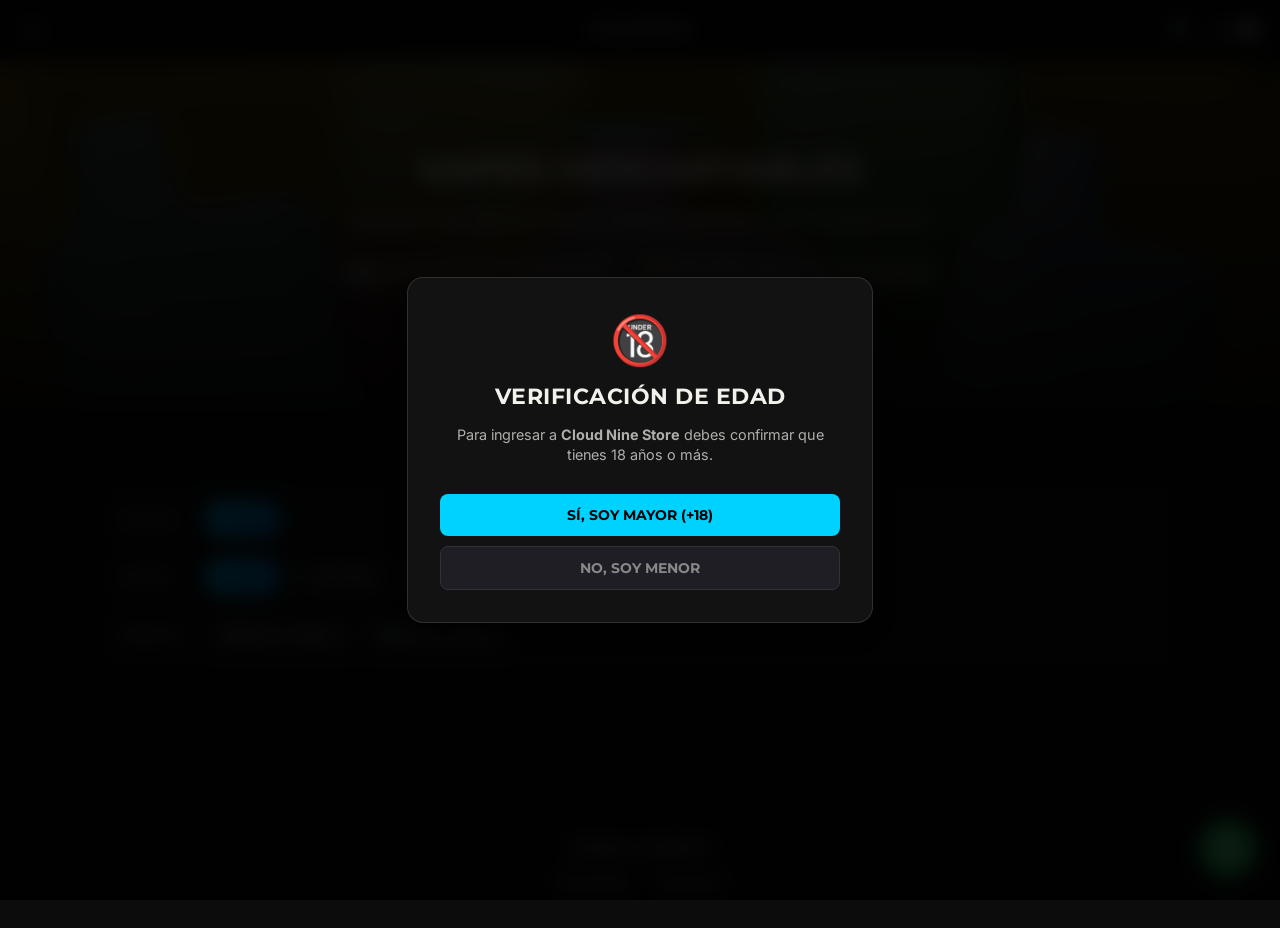
==== descartables.html @ 306bfe79 "Agregar header y mejorar visualmente la página" ====
<!DOCTYPE html>
<html lang="es-AR">
	<head>
		<meta charset="utf-8">
		<meta name="viewport" content="width=device-width, initial-scale=1">

		<!-- Open Graph / Facebook / WhatsApp -->
		<meta property="og:type" content="website" />
		<meta property="og:url" content="https://cloudninestore.pages.dev/" />
		<meta property="og:title" content="Cloud Nine | Vape Store" />
		<meta property="og:description" content="E-liquids, pods y descartables con envío en Alta Gracia y alrededores. Catálogo actualizado." />
		<meta property="og:image" content="https://cloudninestore.pages.dev/assets/banner.png" />

		<!-- Twitter -->
		<meta name="twitter:card" content="summary_large_image" />
		<meta name="twitter:title" content="Cloud Nine | Vape Store" />
		<meta name="twitter:description" content="E-liquids, pods y descartables con envío en Alta Gracia y alrededores. Catálogo actualizado." />
		<meta name="twitter:image" content="https://cloudninestore.pages.dev/assets/banner.png" />

		<title>Descartables | Cloud Nine</title>
		<link rel="stylesheet" href="style.css">

		<!-- Google Fonts: Montserrat & Inter -->
		<link rel="preconnect" href="https://fonts.googleapis.com">
		<link rel="preconnect" href="https://fonts.gstatic.com" crossorigin>
		<link href="https://fonts.googleapis.com/css2?family=Inter:wght@400;500;600&family=Montserrat:wght@600;700;800&display=swap" rel="stylesheet">
		<!-- Favicon -->
		<link rel="icon" type="image/png" href="logo.png">
	</head>
	<body>
		<nav class="topbar">
<!-- 1. Izquierda: Hamburguesa -->
			<button class="menu-toggle" id="menuToggle" aria-expanded="false" aria-label="Abrir menú">
				<span></span>
				<span></span>
				<span></span>
			</button>
<!-- 2. Centro: Marca -->
			<a href="index.html" class="brand-logo">Cloud Nine</a>
<!-- 3. Derecha: Acciones (Lupa + Carrito) -->
			<div class="topbar-actions">
				<button class="search-toggle" id="searchToggle" aria-label="Abrir buscador">
				🔍
				</button>

				<button class="cart-toggle" id="cartToggle" aria-label="Ver carrito">
				🛒 <span class="cart-count" id="cartCount">0</span>
				</button>
			</div>
		</nav>
<!-- Buscador flotante en el header -->
		<div class="search-bar" id="searchBar">
			<input type="text" id="searchInput" placeholder="Buscar modelo, marca o sabor..." aria-label="Buscar productos">
			<button id="searchClose" aria-label="Cerrar búsqueda">x</button>
		</div>
		<div class="menu-overlay" id="menuOverlay">
			<button class="menu-close" id="menuClose" aria-label="Cerrar menú">x</button>
			<a href="index.html">Inicio</a>
			<details class="menu-group">
				<summary>Descartables</summary>
				<div class="submenu" id="submenu-descartables"></div>
			</details>
			<details class="menu-group">
				<summary>Recargables</summary>
				<div class="submenu" id="submenu-recargables"></div>
			</details>
			<details class="menu-group">
				<summary>Líquidos</summary>
				<div class="submenu" id="submenu-liquidos"></div>
			</details>
		</div>
<!-- PANEL DEL CARRITO -->
		<aside class="cart-panel" id="cartPanel">
			<div class="cart-header">
				<h2>Tu Carrito</h2>
				<button id="cartClose" aria-label="Cerrar carrito">x</button>
			</div>
<!-- Lista dinámica de productos agregados -->
			<div id="cartItems" class="cart-items"></div>
<!-- FORMULARIO DE DATOS DEL CLIENTE DENTRO DEL CARTPANEL -->
			<div class="cart-checkout-form">
				<h4>Datos para el pedido</h4>
				<label for="clientName">Nombre y Apellido</label>
				<input type="text" id="clientName" placeholder="Ej: Lucas Pérez" required />
				<label for="deliveryMethod">Método de entrega</label>
				<select id="deliveryMethod">
					<option value="retiro">Retiro en persona</option>
					<option value="alta-gracia">Envío en Alta Gracia (GRATIS)</option>
					<option value="alrededores">Envío a alrededores ($5.000)</option>
				</select>
<!-- RESUMEN / INDICADOR VISUAL DE ENVÍO -->
				<div id="shippingSummary" class="shipping-summary">
					<span class="shipping-label">Costo de envío:</span>
					<span id="shippingCostBadge" class="badge-free">¡GRATIS!</span>
				</div>
<!-- Selector de localidades para alrededores -->
				<div id="townGroup" class="address-group" style="display: none;">
					<label for="clientTown">Localidad de alrededores</label>
					<select id="clientTown">
							<option value="Anisacate">Anisacate</option>
							<option value="La Bolsa">La Bolsa</option>
							<option value="Villa del Prado">Villa del Prado</option>
							<option value="Los Aromos">Los Aromos</option>
							<option value="La Serranita">La Serranita</option>
							<option value="Santa Ana">Santa Ana</option>
							<option value="Falda del Carmen">Falda del Carmen</option>
							<option value="Otro">Otro (Especificar)</option>
					</select>
<!-- Campo que se abre SOLO si elige "Otro" -->
					<div id="customTownGroup" style="display: none; margin-top: 8px;">
						<label for="clientCustomTown">Nombre de la localidad / paraje</label>
						<input type="text" id="clientCustomTown" placeholder="Ej: Valle Alegre, San Isidro, etc." />
					</div>
				</div>
<!-- Campo de dirección para envíos -->
				<div id="addressGroup" class="address-group" style="display: none;">
					<label for="clientAddress">Dirección de envío</label>
					<input type="text" id="clientAddress" placeholder="Ej: Calle / Av. y altura" />
				</div>
			</div>
<!-- RESUMEN Y BOTÓN -->
			<div class="cart-footer">
				<div id="cartTotal" class="cart-total">Total: $ 0</div>
				<button id="btnMercadoPago" class="btn-mp">💳 Pagar con Mercado Pago</button>
				<button id="cartCheckout" class="cart-checkout-btn">📲 Pedir por WhatsApp</button>
			</div>
		</aside>
		<main>
<!-- HERO ESPECÍFICO DE CATEGORÍA -->
			<header class="category-hero descartables-bg">
				<div class="category-hero-content">
					<span class="category-tag">Catálogo Oficial</span>
					<h1>Vapes Descartables</h1>
					<p>Listos para usar. Sabores intensos, máxima durabilidad y cero complicaciones.</p>
					<div class="hero-badges">
						<span>💨 Sacas del empaque y vapeas directo</span>
						<span>🔋 Carga USB-C para aprovechar cada gota</span>
						<span>🚫 Sin recargas de líquidoni cambio de resistencias</span>
					</div>
				</div>
			</header>
			<section class="catalog">
				<div class="filters-container">
					<div class="filter-group">
						<span class="filter-label">Marca:</span>
						<div class="puff-filters" id="brandFilters">
							<button class="filter-btn active" data-brand="all">Todas</button>
						</div>
					</div>
					<div class="filter-group">
						<span class="filter-label">Puffs:</span>
						<div class="puff-filters" id="puffFilters">
							<button class="filter-btn active" data-range="all">Todos</button>
							<button class="filter-btn" data-range="low">&lt; 10k Puffs</button>
							<button class="filter-btn" data-range="mid">10k - 25k Puffs</button>
							<button class="filter-btn" data-range="high">+30k Puffs</button>
						</div>
					</div>
					<div class="filter-group">
						<span class="filter-label">Precio:</span>
						<div class="puff-filters">
							<button class="filter-btn sort-btn" onclick="ordenarProductos('asc', this)">💵 Menor a Mayor</button>
							<button class="filter-btn sort-btn" onclick="ordenarProductos('desc', this)">💎 Mayor a Menor</button>
						</div>
					</div>
				</div>
	<!-- El script.js cargará todos los descartables acá -->
				<div class="grid" id="grid-descartables">
					<div class="loading-state">Cargando productos...</div>
				</div>
			</section>
		</main>
<!-- Toast Notification -->
		<div id="toast" class="toast"></div>
		<footer>
			<p>¿Dudas o pedidos?</p>
			<div class="links">
				<a href="https://wa.me/5493547322726" target="_blank">WhatsApp</a>
				<a href="https://instagram.com/cloudnine.ag" target="_blank">Instagram</a>
			</div>
		</footer>
		<script src="script.js"></script>
	<!-- Backdrop/Overlay global -->
		<div id="backdrop" class="backdrop"></div>
		<div id="ageModal" class="age-modal">
			<div class="age-modal-content">
				<div class="age-modal-icon">🔞</div>
				<h2>Verificación de Edad</h2>
				<p>Para ingresar a <strong>Cloud Nine Store</strong> debes confirmar que tienes 18 años o más.</p>
				<div class="age-modal-buttons">
					<button id="btnAgeYes" class="age-btn primary">SÍ, SOY MAYOR (+18)</button>
					<button id="btnAgeNo" class="age-btn secondary">NO, SOY MENOR</button>
				</div>
			</div>
		</div>
	<!-- Botón flotante de WhatsApp -->
		<a href="https://wa.me/5493547322726" class="whatsapp-float" target="_blank" rel="noopener noreferrer" aria-label="Contactar por WhatsApp">
			<svg viewBox="0 0 32 32" width="28" height="28" fill="currentColor">
				<path d="M16.004 0C7.19 0 .01 7.176.01 16.004c0 2.82.74 5.57 2.14 8.01L.01 32l8.2-2.15a15.9 15.9 0 0 0 7.79 2.02c8.82 0 15.99-7.17 15.99-15.99S24.82 0 16.004 0zm0 29.2a13.2 13.2 0 0 1-6.73-1.84l-.48-.28-4.86 1.27 1.3-4.74-.31-.49a13.15 13.15 0 0 1-2.02-7.01c0-7.28 5.92-13.2 13.2-13.2s13.2 5.92 13.2 13.2-5.92 13.2-13.2 13.2zm7.24-9.88c-.4-.2-2.35-1.16-2.72-1.29-.36-.13-.63-.2-.89.2-.26.4-1.02 1.29-1.25 1.55-.23.26-.46.29-.86.1-.4-.2-1.68-.62-3.2-1.97-1.18-1.05-1.98-2.35-2.21-2.75-.23-.4-.02-.62.17-.82.18-.18.4-.46.6-.69.2-.23.26-.4.4-.66.13-.26.07-.49-.03-.69-.1-.2-.89-2.14-1.22-2.93-.32-.77-.65-.66-.89-.67h-.76c-.26 0-.69.1-1.05.49-.36.4-1.38 1.35-1.38 3.29s1.41 3.81 1.61 4.07c.2.26 2.78 4.24 6.74 5.95 4.72 2.03 4.72 1.35 5.57 1.27.85-.08 2.75-1.12 3.14-2.21.39-1.08.39-2.01.27-2.21-.12-.2-.4-.32-.8-.52z"/>
			</svg>
		</a>
	</body>
</html>
---- style.css ----
:root {
  --ink: #F2F1EC;
  --font-titles: 'Montserrat', sans-serif;
  --font-body: 'Inter', sans-serif;
  --paper: #0C0C0C;
  --line: rgba(242, 241, 236, 0.14);
}

body {
  margin: 0;
  background: var(--paper);
  color: var(--ink);
  font-family: var(--font-body);
  -webkit-font-smoothing: antialiased;
}

h1, h2, h3, h4, .brand-tag {
  font-family: var(--font-titles);
  text-transform: uppercase; 
  letter-spacing: 0.5px;
}

.nav-link {
  font-family: var(--font-titles);
  font-weight: 700;
}

html {
  scroll-behavior: smooth;
}

/* ==========================
TOPBAR & NAVEGACIÓN SUPERIOR
========================== */

.topbar,
nav {
  font-family: var(--font-titles);
}

.topbar {
  display: flex;
  align-items: center;
  justify-content: space-between;
  padding: 0.8rem 1rem;
  background: rgba(12, 12, 12, 0.95);
  backdrop-filter: blur(10px);
  position: sticky;
  top: 0;
  z-index: 100;
  border-bottom: 1px solid var(--line);
}

.brand-logo {
  position: absolute;
  left: 50%;
  transform: translateX(-50%);
  text-decoration: none;
  color: inherit;
  font-weight: 700;
  white-space: nowrap;
  cursor: pointer;
}

.topbar .brand-logo,
.topbar > span {
  font-weight: 600;
  letter-spacing: 0.05em;
  text-align: center;
  font-family: var(--font-titles);
}

/* Botón Hamburguesa */
.menu-toggle {
  background: none;
  border: none;
  cursor: pointer;
  padding: 0;
  width: 34px;
  height: 34px;
  display: flex;
  flex-direction: column;
  align-items: center;
  justify-content: center;
  gap: 5px;
  z-index: 101;
}

.menu-toggle span {
  display: block;
  width: 20px;
  height: 1px;
  background: var(--ink);
  transition: transform .25s ease, opacity .25s ease;
}

.menu-toggle[aria-expanded="true"] span:nth-child(1) { transform: translateY(6px) rotate(45deg); }
.menu-toggle[aria-expanded="true"] span:nth-child(2) { opacity: 0; }
.menu-toggle[aria-expanded="true"] span:nth-child(3) { transform: translateY(-6px) rotate(-45deg); }

/* Acciones a la Derecha (Lupa + Carrito) */
.topbar-actions {
  display: flex;
  align-items: center;
  gap: 0.8rem;
  z-index: 101;
}

/* Contenedor del encabezado del carrito */
.cart-header {
  display: flex;
  align-items: center;
  justify-content: space-between;
  padding-bottom: 1rem;
  border-bottom: 1px solid rgba(255, 255, 255, 0.1);
  margin-bottom: 1.5rem;
}

.cart-header h2 {
  margin: 0;
  font-size: 1.4rem;
  font-weight: 700;
  color: #ffffff;
  font-family: var(--font-titles);
}

.search-toggle,
.cart-toggle {
  background: none;
  border: none;
  color: var(--ink);
  font-size: 1.1rem;
  cursor: pointer;
  padding: 0.3rem;
  display: flex;
  align-items: center;
  justify-content: center;
  line-height: 1;
  font-family: inherit;
}

.cart-count {
  font-size: 0.7rem;
  background: var(--ink);
  color: var(--paper);
  border-radius: 50%;
  padding: 0.05rem 0.4rem;
  margin-left: 0.2rem;
  font-family: var(--font-body);
}

/* Panel Desplegable del Buscador */
.search-bar {
  position: fixed;
  top: 53px;
  left: 0;
  width: 100%;
  background: #121212;
  border-bottom: 1px solid var(--line);
  padding: 0.8rem 1.4rem;
  display: flex;
  align-items: center;
  gap: 0.8rem;
  box-sizing: border-box;
  z-index: 99;
  transform: translateY(-120%);
  opacity: 0;
  pointer-events: none;
  transition: transform 0.25s ease, opacity 0.25s ease;
  font-family: var(--font-body);
}

.search-bar.open {
  transform: translateY(0);
  opacity: 1;
  pointer-events: all;
}

#searchInput {
  flex: 1;
  background: #1A1A18;
  color: var(--ink);
  border: 1px solid var(--line);
  padding: 0.6rem 0.9rem;
  font-family: var(--font-body);
  font-size: 0.95rem;
  outline: none;
  border-radius: 6px;
  transition: border-color 0.2s ease;
}

#searchInput:focus {
  border-color: var(--ink);
}

#searchClose {
  background: none;
  border: none;
  color: var(--ink);
  font-size: 1.5rem;
  cursor: pointer;
  padding: 0 0.4rem;
  line-height: 1;
  font-family: var(--font-body);
}

.no-results {
  grid-column: 1 / -1;
  text-align: center;
  padding: 2rem 0;
  opacity: 0.6;
  font-size: 0.95rem;
  font-family: var(--font-body);
}

/* ==========================
HEADER / HERO PRINCIPAL
========================== */

.main-header {
  padding: 3.5rem 1.4rem 2rem;
  text-align: center;
  border-bottom: 1px solid var(--line);
  background: radial-gradient(circle at center, rgba(255, 255, 255, 0.03) 0%, transparent 70%);
}

.main-header h1 {
  font-size: 2.2rem;
  margin: 0 0 0.5rem 0;
  letter-spacing: 1px;
}

/* ==========================
MENÚ LATERAL OVERLAY
========================== */

.menu-overlay {
  position: fixed;
  top: 0;
  left: 0;
  height: 100%;
  width: 260px;
  max-width: 80vw;
  background: rgba(12, 12, 12, 0.98);
  border-right: 1px solid var(--line);
  display: flex;
  flex-direction: column;
  align-items: flex-start;
  justify-content: flex-start;
  gap: 1.6rem;
  padding: 4rem 2rem 2rem;
  transform: translateX(-100%);
  transition: transform .3s ease;
  z-index: 1000;
  font-family: var(--font-titles);
}

.menu-overlay.open {
  transform: translateX(0);
}

.menu-close {
  position: absolute;
  top: 1.2rem;
  right: 1.2rem;
  background: none;
  border: none;
  color: var(--ink);
  font-size: 1.5rem;
  cursor: pointer;
  line-height: 1;
  font-family: var(--font-body);
}

.menu-overlay a,
.menu-group summary {
  font-family: var(--font-titles);
}

.menu-overlay a {
  color: var(--ink);
  font-size: 1.6rem;
  text-decoration: none;
}

.menu-group {
  width: 100%;
}

.menu-group summary {
  font-size: 1.6rem;
  color: var(--ink);
  cursor: pointer;
  list-style: none;
  display: flex;
  justify-content: space-between;
  align-items: center;
}

.menu-group summary::-webkit-details-marker {
  display: none;
}

.menu-group summary::after {
  content: '›';
  font-size: 1.4rem;
  transition: transform 0.2s ease;
}

.menu-group[open] summary::after {
  transform: rotate(90deg);
}

.submenu {
  display: flex;
  flex-direction: column;
  gap: 0.8rem;
  padding-left: 1rem;
  margin-top: 0.8rem;
}

.submenu a {
  font-size: 1rem;
  opacity: 0.8;
  transition: opacity 0.2s ease;
  font-family: var(--font-body);
}

.submenu a:hover {
  opacity: 1;
}

/* ==========================
PANEL DE CARRITO
========================== */

.cart-panel {
  position: fixed;
  top: 0;
  right: 0;
  height: 100%;
  width: 320px;
  max-width: 85vw;
  background: rgba(12, 12, 12, 0.98);
  border-left: 1px solid var(--line);
  padding: 4rem 1.6rem 1.6rem;
  transform: translateX(100%);
  transition: transform .3s ease;
  overflow-y: auto;
  z-index: 1000;
  box-sizing: border-box;
  font-family: var(--font-body);
}

.cart-panel.open {
  transform: translateX(0);
}

.cart-item {
  display: flex;
  justify-content: space-between;
  align-items: center;
  padding: 0.8rem 0;
  border-bottom: 1px solid var(--line);
}

.cart-item-info {
  display: flex;
  flex-direction: column;
  gap: 0.2rem;
  max-width: 55%;
}

.cart-item-title {
  font-size: 0.85rem;
  font-weight: 600;
  font-family: var(--font-titles);
}

.cart-item-sub {
  font-size: 0.75rem;
  opacity: 0.6;
}

.cart-item-controls {
  display: flex;
  align-items: center;
  gap: 0.4rem;
}

.cart-qty-btn {
  background: transparent;
  border: 1px solid var(--line);
  color: var(--ink);
  width: 26px;
  height: 26px;
  border-radius: 3px;
  display: flex;
  align-items: center;
  justify-content: center;
  cursor: pointer;
  font-size: 0.9rem;
  font-weight: 600;
  line-height: 1;
  transition: background 0.2s ease, color 0.2s ease;
  font-family: var(--font-body);
}

.cart-qty-btn:hover {
  background: var(--ink);
  color: var(--paper);
}

.cart-item-qty {
  font-size: 0.85rem;
  font-weight: 600;
  min-width: 18px;
  text-align: center;
}

.cart-remove-btn {
  background: none;
  border: none;
  color: var(--ink);
  opacity: 0.4;
  cursor: pointer;
  font-size: 1.2rem;
  margin-left: 0.4rem;
  line-height: 1;
  transition: opacity 0.2s ease;
  font-family: var(--font-body);
}

.cart-remove-btn:hover {
  opacity: 1;
}

.cart-total {
  margin-top: 1rem;
  font-size: 1.1rem;
  font-weight: bold;
  font-family: var(--font-titles);
}

#cartClose {
  background: transparent;
  border: none;
  color: #ffffff;
  font-size: 1.8rem;
  line-height: 1;
  cursor: pointer;
  padding: 0.2rem 0.5rem;
  border-radius: 4px;
  transition: color 0.2s ease, transform 0.2s ease;
  font-family: var(--font-body);
}

#cartClose:hover {
  color: #ff4d4d;
  transform: scale(1.1);
}

/* ==========================
CATÁLOGO Y PRODUCTOS
========================== */

.catalog {
  max-width: 1080px;
  margin: 0 auto;
  padding: 3rem 1.4rem;
}

.section-head {
  display: flex;
  align-items: baseline;
  justify-content: space-between;
  margin-bottom: 1.6rem;
  border-bottom: 1px solid var(--line);
  padding-bottom: 0.8rem;
}

.section-title-link,
.section-head-link {
  color: inherit;
  text-decoration: none;
  transition: color 0.2s ease, opacity 0.2s ease;
}

.section-title-link:hover,
.section-head-link:hover {
  color: #00d2ff;
  opacity: 0.9;
}

#grid-productos,
#grid-descartables,
#grid-recargables,
#grid-liquidos {
  display: flex;
  flex-direction: column;
  gap: 3.5rem;
}

.brand-section {
  width: 100%;
  margin-bottom: 30px;
}

.brand-title {
  margin: 0 0 15px;
  font-size: 1.4rem;
  font-family: var(--font-titles);
  text-transform: uppercase; 
  letter-spacing: 0.5px;
}

.brand-grid {
  width: 100%;
}

.grid {
  display: grid;
  grid-template-columns: repeat(3, 1fr);
  gap: 20px;
  margin-bottom: 25px;
}

.card {
  background: #121212;
  border: 1px solid var(--line);
  border-radius: 12px;
  padding: 1rem;
  display: flex;
  flex-direction: column;
  justify-content: space-between;
  transition: transform 0.2s ease, border-color 0.2s ease;
}

.card:hover {
  border-color: rgba(242, 241, 236, 0.3);
  transform: translateY(-3px);
}

.card-img {
  position: relative;
  width: 100%;
  aspect-ratio: 1 / 1;
  display: flex;
  align-items: center;
  justify-content: center;
  background-color: #000;
  overflow: hidden;
  padding: 12px;
  box-sizing: border-box;
  border-radius: 8px;
}

.card-img img {
  max-width: 100%;
  max-height: 100%;
  width: auto;
  height: auto;
  object-fit: contain;
  display: block;
}

.card-body {
  padding-top: 0.8rem;
}

.card-body h3 {
  font-family: var(--font-titles);
  font-size: 1rem;
  font-weight: 700;
  margin: 0 0 0.4rem 0;
  line-height: 1.2;
  letter-spacing: 0.02em;
}

.card-info {
  font-size: 0.8rem;
  opacity: 0.6;
  margin: 0.2rem 0;
  font-family: var(--font-body);
}

.card-price {
  display: flex;
  align-items: center;
  gap: 8px;
  margin: 0.5rem 0;
  font-family: var(--font-titles);
  font-weight: 800;
  font-size: 1.15rem;
  color: #00d2ff;
}

.old-price {
  text-decoration: line-through;
  color: #8e8e93;
  font-size: 0.9em;
  font-weight: 400;
}

.promo-price {
  color: #28a745;
  font-weight: 800;
  font-size: 1.1em;
}

.badge-promo {
  position: absolute;
  top: 10px;
  left: 10px;
  z-index: 2;
  background-color: #ff3b30;
  color: #ffffff;
  font-weight: bold;
  font-size: 0.75rem;
  padding: 4px 8px;
  border-radius: 4px;
  text-transform: uppercase;
  letter-spacing: 0.5px;
  box-shadow: 0 2px 4px rgba(0, 0, 0, 0.4);
}

.card-label {
  display: block;
  font-size: 0.7rem;
  color: rgba(242, 241, 236, 0.6);
  margin-top: 0.5rem;
  font-family: var(--font-body);
}

.card-select,
.card-qty {
  width: 100%;
  background: #1A1A18;
  color: var(--ink);
  border: 1px solid var(--line);
  padding: 0.4rem;
  margin-top: 0.2rem;
  font-family: var(--font-body);
  box-sizing: border-box;
  border-radius: 6px;
}

.card-cta {
  display: inline-block;
  margin-top: 0.6rem;
  background: var(--ink);
  color: var(--paper);
  font-size: 0.75rem;
  border: none;
  padding: 0.6rem 0.9rem;
  font-family: var(--font-titles);
  font-weight: 700;
  cursor: pointer;
  text-decoration: none;
  border-radius: 6px;
  transition: opacity 0.2s ease, background-color 0.2s ease;
  width: 100%;
  box-sizing: border-box;
  text-align: center;
}

.ver-mas {
  display: inline-block;
  margin-top: 1.4rem;
  color: var(--ink);
  text-decoration: none;
  border-bottom: 1px solid var(--ink);
  font-size: 0.85rem;
  font-family: var(--font-titles);
}

/* ==========================
ESTADOS DE STOCK
========================== */

.card-cta:disabled,
.card-cta.disabled {
  background: #222225 !important;
  color: #666 !important;
  cursor: not-allowed;
  border: 1px solid rgba(255, 255, 255, 0.05);
  opacity: 0.7;
}

.card.out-of-stock .card-img {
  opacity: 0.5;
}

.card-select option[data-out="true"] {
  color: #888;
}

/* ==========================
FILTROS Y CONTENEDOR MEJORADO
========================== */

/* Contenedor principal con efecto cristal */
.filters-container,
.filter-toolbar {
  background: rgba(255, 255, 255, 0.02);
  backdrop-filter: blur(8px);
  -webkit-backdrop-filter: blur(8px);
  border: 1px solid rgba(255, 255, 255, 0.08);
  border-radius: 16px;
  padding: 1.2rem;
  margin: 1.5rem auto 2rem;
  max-width: 1080px;
  display: flex;
  flex-direction: column;
  gap: 1rem;
  box-shadow: 0 10px 30px rgba(0, 0, 0, 0.3);
  box-sizing: border-box;
}

.filter-group {
  display: flex;
  align-items: center;
  gap: 12px;
  width: 100%;
}

.filter-label {
  font-size: 0.8rem;
  font-family: var(--font-titles);
  color: rgba(255, 255, 255, 0.6);
  min-width: 70px;
  font-weight: 700;
  text-transform: uppercase;
  letter-spacing: 1px;
  flex-shrink: 0;
}

/* Tira deslizable de filtros */
.puff-filters,
.filter-options {
  display: flex;
  flex-wrap: nowrap;
  overflow-x: auto;
  gap: 8px;
  margin: 0;
  padding: 4px;
  flex: 1;
  width: 100%;
  -webkit-overflow-scrolling: touch;
  touch-action: pan-x;
  scrollbar-width: none;
}

.puff-filters::-webkit-scrollbar,
.filter-options::-webkit-scrollbar {
  display: none;
}

/* Botones de filtro base */
.filter-btn {
  background: rgba(255, 255, 255, 0.05);
  color: rgba(255, 255, 255, 0.75);
  border: 1px solid rgba(255, 255, 255, 0.1);
  padding: 8px 16px;
  border-radius: 20px;
  font-size: 0.82rem;
  font-weight: 500;
  cursor: pointer;
  white-space: nowrap;
  transition: all 0.25s cubic-bezier(0.4, 0, 0.2, 1);
  font-family: var(--font-body);
  flex-shrink: 0;
}

/* Hover */
.filter-btn:hover {
  background: rgba(255, 255, 255, 0.12);
  color: #ffffff;
  border-color: rgba(255, 255, 255, 0.25);
  transform: translateY(-1px);
}

/* Estado activo con Neón Cyan */
.filter-btn.active {
  background: linear-gradient(135deg, #00d2ff 0%, #0080ff 100%);
  color: #000000;
  border-color: transparent;
  font-weight: 700;
  box-shadow: 0 0 14px rgba(0, 210, 255, 0.45);
}

.filter-btn:active {
  transform: scale(0.96);
}

/* Ajustes mobile */
@media (max-width: 600px) {
  .filters-container,
  .filter-toolbar {
    padding: 1rem;
    margin: 1rem auto 1.5rem;
    border-radius: 12px;
  }

  .filter-group {
    flex-direction: column;
    align-items: flex-start;
    gap: 6px;
  }

  .filter-label {
    min-width: auto;
  }
}

/* ==========================
BACKDROP (TELÓN OSCURO)
========================== */

.backdrop {
  position: fixed;
  top: 0;
  left: 0;
  width: 100vw;
  height: 100vh;
  background-color: rgba(0, 0, 0, 0.65);
  backdrop-filter: blur(4px);
  -webkit-backdrop-filter: blur(4px);
  z-index: 900;
  opacity: 0;
  pointer-events: none;
  transition: opacity 0.3s ease;
}

.backdrop.active {
  opacity: 1;
  pointer-events: auto;
}

/* ==========================================
FORMULARIO Y CHECKOUT
========================================== */

.cart-checkout-form {
  padding: 15px 0;
  border-top: 1px solid #282830;
  margin-top: 15px;
  font-family: var(--font-body);
}

.cart-checkout-form h4 {
  font-size: 0.95rem;
  color: #fff;
  margin-bottom: 12px;
  font-family: var(--font-titles);
}

.cart-checkout-form label {
  display: block;
  font-size: 0.8rem;
  color: #aaa;
  margin-bottom: 4px;
  margin-top: 8px;
}

.cart-checkout-form input,
.cart-checkout-form select {
  width: 100%;
  padding: 9px 12px;
  background: #18181c;
  border: 1px solid #333;
  color: #fff;
  border-radius: 8px;
  font-size: 0.85rem;
  outline: none;
  box-sizing: border-box;
  font-family: var(--font-body);
}

.cart-checkout-form input:focus,
.cart-checkout-form select:focus {
  border-color: #00d2ff;
}

.address-group {
  transition: all 0.3s ease;
}

.shipping-summary {
  display: flex;
  justify-content: space-between;
  align-items: center;
  background: rgba(255, 255, 255, 0.05);
  border: 1px solid rgba(255, 255, 255, 0.1);
  padding: 0.75rem 1rem;
  border-radius: 8px;
  margin: 1rem 0;
  font-size: 0.95rem;
}

.shipping-label {
  color: #cccccc;
}

.badge-free {
  background-color: #00e676;
  color: #000000;
  font-weight: 700;
  padding: 0.2rem 0.6rem;
  border-radius: 12px;
  font-size: 0.85rem;
  text-transform: uppercase;
  font-family: var(--font-titles);
}

.badge-paid {
  background-color: #00d2ff;
  color: #000000;
  font-weight: 700;
  padding: 0.2rem 0.6rem;
  border-radius: 12px;
  font-size: 0.85rem;
  font-family: var(--font-titles);
}

/* ==========================================
BOTONES DE CHECKOUT (MERCADO PAGO Y WHATSAPP)
========================================== */

.cart-footer .cart-checkout-btn,
.cart-footer .btn-mp {
  width: 100%;
  display: flex;
  align-items: center;
  justify-content: center;
  gap: 0.5rem;
  padding: 0.85rem 1.2rem;
  border-radius: 8px;
  font-size: 0.95rem;
  font-weight: 700;
  text-transform: uppercase;
  letter-spacing: 0.5px;
  border: none;
  cursor: pointer;
  transition: all 0.2s ease;
  margin-top: 0.8rem;
  text-decoration: none;
  font-family: var(--font-titles);
  box-sizing: border-box;
}

/* Botón Mercado Pago */
.btn-mp {
  background-color: #009ee3;
  color: #ffffff;
  box-shadow: 0 4px 12px rgba(0, 158, 227, 0.3);
}

.btn-mp:hover {
  background-color: #008cc9;
  transform: translateY(-2px);
  box-shadow: 0 6px 16px rgba(0, 158, 227, 0.4);
}

/* Botón WhatsApp */
.cart-checkout-btn {
  background-color: #25d366;
  color: #ffffff;
  box-shadow: 0 4px 12px rgba(37, 211, 102, 0.3);
}

.cart-checkout-btn:hover {
  background-color: #1ebc57;
  transform: translateY(-2px);
  box-shadow: 0 6px 16px rgba(37, 211, 102, 0.4);
}

.cart-checkout-btn:disabled,
.btn-mp:disabled {
  background-color: #555555 !important;
  color: #888888 !important;
  cursor: not-allowed;
  box-shadow: none !important;
  transform: none !important;
}

/* ==========================
MODAL DE EDAD (+18)
========================== */

.age-modal {
  position: fixed;
  top: 0;
  left: 0;
  width: 100vw;
  height: 100vh;
  background: rgba(0, 0, 0, 0.88);
  backdrop-filter: blur(10px);
  -webkit-backdrop-filter: blur(10px);
  z-index: 9999;
  display: flex;
  align-items: center;
  justify-content: center;
  padding: 20px;
  box-sizing: border-box;
  opacity: 0;
  pointer-events: none;
  transition: opacity 0.3s ease;
}

.age-modal.show {
  opacity: 1;
  pointer-events: auto;
}

.age-modal-content {
  background: #121212;
  border: 1px solid var(--line);
  border-radius: 16px;
  padding: 2rem;
  max-width: 400px;
  width: 100%;
  text-align: center;
  box-shadow: 0 10px 30px rgba(0, 0, 0, 0.7);
}

.age-modal-icon {
  font-size: 3rem;
  margin-bottom: 0.8rem;
}

.age-modal h2 {
  font-size: 1.4rem;
  margin: 0 0 0.6rem 0;
  color: var(--ink);
}

.age-modal p {
  font-size: 0.9rem;
  opacity: 0.7;
  margin-bottom: 1.8rem;
  line-height: 1.4;
}

.age-modal-buttons {
  display: flex;
  flex-direction: column;
  gap: 10px;
}

.age-btn {
  width: 100%;
  padding: 12px;
  border-radius: 8px;
  font-family: var(--font-titles);
  font-weight: 700;
  font-size: 0.9rem;
  cursor: pointer;
  transition: all 0.2s ease;
  border: none;
}

.age-btn.primary {
  background: #00d2ff;
  color: #000;
}

.age-btn.primary:hover {
  background: #00b8e6;
  transform: translateY(-2px);
}

.age-btn.secondary {
  background: #1e1e24;
  color: #888;
  border: 1px solid #333;
}

.age-btn.secondary:hover {
  background: #282830;
  color: #fff;
}

/* ==========================
FOOTER Y COTIZACIÓN
========================== */

footer {
  border-top: 1px solid var(--line);
  padding: 2.4rem 1.4rem;
  text-align: center;
  font-family: var(--font-body);
}

footer .links {
  display: flex;
  gap: 1.6rem;
  justify-content: center;
  margin-top: 0.6rem;
  flex-wrap: wrap;
}

footer a {
  color: var(--ink);
  text-decoration: none;
  border-bottom: 1px solid var(--line);
  font-size: 0.85rem;
  font-family: var(--font-titles);
}

.currency-status {
  font-size: 0.75rem;
  opacity: 0.5;
  margin-top: 1rem;
  text-align: center;
  font-family: var(--font-body);
}

/* ==========================
TOAST NOTIFICATION
========================== */

.toast {
  position: fixed;
  bottom: 20px;
  right: 20px;
  background: var(--ink);
  color: var(--paper);
  padding: 0.8rem 1.2rem;
  border-radius: 4px;
  font-size: 0.85rem;
  font-weight: 600;
  box-shadow: 0 4px 12px rgba(0, 0, 0, 0.4);
  z-index: 2000;
  transform: translateY(100px);
  opacity: 0;
  transition: transform 0.3s ease, opacity 0.3s ease;
  pointer-events: none;
  font-family: var(--font-body);
}

.toast.show {
  transform: translateY(0);
  opacity: 1;
}

/* ==========================================
RESPONSIVE DESIGN / MEDIA QUERIES
========================================== */

@media (max-width: 900px) {
  .grid {
    grid-template-columns: repeat(2, 1fr);
  }
}

@media (max-width: 600px) {
  .grid {
    grid-template-columns: repeat(2, 1fr);
    gap: 10px;
  }

  .card {
    padding: 12px;
    border-radius: 12px;
  }

  .card h3 {
    font-size: 0.95rem;
    margin-bottom: 6px;
  }

  .card-select, .card-qty {
    padding: 8px;
    font-size: 0.85rem;
    border-radius: 8px;
  }

  .card-cta {
    padding: 10px 6px;
    font-size: 0.8rem;
    border-radius: 8px;
  }

  .cart-panel {
    width: 88% !important;
    max-width: 360px;
  }

  .filter-group {
    flex-direction: column;
    align-items: flex-start;
    gap: 6px;
  }
  
  .filter-label {
    min-width: auto;
  }
}

/* ==========================
BOTÓN FLOTANTE DE WHATSAPP
========================== */

.whatsapp-float {
  position: fixed;
  bottom: 24px;
  right: 24px;
  width: 56px;
  height: 56px;
  background-color: #25d366;
  color: #ffffff;
  border-radius: 50%;
  display: flex;
  align-items: center;
  justify-content: center;
  font-size: 1.7rem;
  text-decoration: none;
  box-shadow: 0 4px 14px rgba(37, 211, 102, 0.45);
  z-index: 999;
  transition: transform 0.2s ease, box-shadow 0.2s ease;
}

.whatsapp-float:hover {
  transform: scale(1.08);
  box-shadow: 0 6px 18px rgba(37, 211, 102, 0.55);
}

/* En mobile un poco más chico */
@media (max-width: 600px) {
  .whatsapp-float {
    width: 52px;
    height: 52px;
    bottom: 18px;
    right: 18px;
    font-size: 1.55rem;
  }
}

/* ==========================
LOADING STATE
========================== */

.loading-state {
  grid-column: 1 / -1;
  text-align: center;
  padding: 3.5rem 1rem;
  font-family: var(--font-body);
  font-size: 0.95rem;
  color: rgba(242, 241, 236, 0.55);
  letter-spacing: 0.3px;
  display: flex;
  flex-direction: column;
  align-items: center;
  gap: 1rem;
}

.loading-state::before {
  content: "";
  width: 28px;
  height: 28px;
  border: 2.5px solid rgba(242, 241, 236, 0.15);
  border-top-color: #00d2ff;
  border-radius: 50%;
  animation: spin 0.8s linear infinite;
}

@keyframes spin {
  to {
    transform: rotate(360deg);
  }
}

/* ==========================
HERO MEJORADO
========================== */

.main-header {
  padding: 4rem 1.4rem 3.5rem;
  text-align: center;
  border-bottom: 1px solid var(--line);
  background: radial-gradient(circle at center, rgba(255, 255, 255, 0.04) 0%, transparent 70%);
}

.hero-content {
  max-width: 640px;
  margin: 0 auto;
}

.main-header h1 {
  font-size: 2.6rem;
  margin: 0 0 0.7rem 0;
  letter-spacing: 1.5px;
}

.hero-subtitle {
  font-size: 1.05rem;
  opacity: 0.75;
  margin: 0 0 2.8rem 0;
  line-height: 1.5;
  font-family: var(--font-body);
}

.hero-badges {
  display: flex;
  flex-wrap: wrap;
  justify-content: center;
  gap: 0.7rem;
  margin-bottom: 2rem;
}

.hero-badges span {
  background: rgba(255, 255, 255, 0.06);
  border: 1px solid rgba(255, 255, 255, 0.1);
  border-radius: 20px;
  font-family: var(--font-body);
  color: rgba(242, 241, 236, 0.85);
  display: inline-block;
  line-height: 1.4;
  padding: 0.4rem 0.8rem;
  font-size: 0.85rem;
}

.hero-actions {
  display: flex;
  flex-wrap: wrap;
  justify-content: center;
  gap: 0.9rem;
}

.btn-primary,
.btn-secondary {
  display: inline-flex;
  align-items: center;
  justify-content: center;
  padding: 0.85rem 1.6rem;
  border-radius: 8px;
  font-family: var(--font-titles);
  font-weight: 700;
  font-size: 0.9rem;
  text-decoration: none;
  text-transform: uppercase;
  letter-spacing: 0.4px;
  transition: all 0.2s ease;
}

.btn-primary {
  background: #00d2ff;
  color: #000;
}

.btn-primary:hover {
  background: #00b8e6;
  transform: translateY(-2px);
}

.btn-secondary {
  background: transparent;
  color: var(--ink);
  border: 1px solid rgba(242, 241, 236, 0.3);
}

.btn-secondary:hover {
  border-color: var(--ink);
  background: rgba(255, 255, 255, 0.05);
  transform: translateY(-2px);
}

/* Mobile */
@media (max-width: 600px) {
  .main-header {
    padding: 3rem 1.2rem 2.8rem;
  }

  .main-header h1 {
    font-size: 2.1rem;
  }

  .hero-subtitle {
    font-size: 0.95rem;
  }

  .hero-actions {
    flex-direction: column;
    align-items: center;
  }

  .btn-primary,
  .btn-secondary {
    width: 100%;
    max-width: 280px;
  }
}

/* ==========================
SECCIÓN DE CATEGORÍAS VISUALES
========================== */

.category-grid-section {
  max-width: 1080px;
  margin: 0 auto;
  padding: 2.5rem 1.4rem 1rem;
}

.category-grid {
  display: grid;
  grid-template-columns: repeat(3, 1fr);
  gap: 1.2rem;
}

.category-card {
  position: relative;
  height: 180px;
  border-radius: 12px;
  overflow: hidden;
  text-decoration: none;
  border: 1px solid var(--line);
  background-color: #121212;
  background-image: var(--bg-img);
  background-size: cover;
  background-position: center;
  display: flex;
  align-items: flex-end;
  padding: 1.2rem;
  box-sizing: border-box;
  transition: transform 0.3s ease, border-color 0.3s ease, box-shadow 0.3s ease;
}


.category-card-overlay {
  position: absolute;
  inset: 0;
  background: linear-gradient(180deg, rgba(0, 0, 0, 0.2) 0%, rgba(0, 0, 0, 0.85) 100%);
  transition: opacity 0.3s ease;
}

.category-card-content {
  position: relative;
  z-index: 2;
  color: var(--ink);
}

.category-card-content h3 {
  font-family: var(--font-titles);
  font-size: 1.2rem;
  margin: 0 0 0.3rem 0;
  letter-spacing: 0.5px;
  color: #ffffff;
}

.category-card-content span {
  font-family: var(--font-body);
  font-size: 0.8rem;
  color: #00d2ff;
  font-weight: 600;
  opacity: 0.9;
  transition: opacity 0.2s ease;
}

.category-card:hover {
  transform: translateY(-4px);
  border-color: #00d2ff;
  box-shadow: 0 8px 24px rgba(0, 210, 255, 0.15);
}

.category-card:hover .category-card-overlay {
  background: linear-gradient(180deg, rgba(0, 0, 0, 0.1) 0%, rgba(0, 0, 0, 0.75) 100%);
}

/* Responsive para celulares */
@media (max-width: 768px) {
  .category-grid {
    grid-template-columns: 1fr;
    gap: 1rem;
  }

  .category-card {
    height: 130px;
  }
}

/* ==========================
SECCIÓN FAQ / CÓMO COMPRAR
========================== */

.faq-section {
  max-width: 1080px;
  margin: 3rem auto;
  padding: 0 1.4rem;
  text-align: center;
}

.faq-section h2 {
  font-family: var(--font-titles);
  font-size: 1.5rem;
  margin-bottom: 2rem;
  color: #ffffff;
}

.faq-grid {
  display: grid;
  grid-template-columns: repeat(3, 1fr);
  gap: 1.5rem;
  text-align: left;
}

.faq-item {
  background: rgba(255, 255, 255, 0.03);
  border: 1px solid var(--line);
  padding: 1.5rem;
  border-radius: 12px;
}

.faq-item h3 {
  font-size: 1.1rem;
  margin-top: 0;
  margin-bottom: 0.5rem;
  color: #00d2ff;
}

.faq-item p {
  font-size: 0.9rem;
  color: var(--ink-muted);
  line-height: 1.5;
  margin: 0;
}

.faq-item p strong {
  color: #ffffff;
}

@media (max-width: 768px) {
  .faq-grid {
    grid-template-columns: 1fr;
    gap: 1rem;
  }
}

/* ==========================================
HERO & COMPONENTES DE SUBPÁGINAS (CATÁLOGOS)
========================================== */

.category-hero {
  position: relative;
  padding: 3.5rem 1.4rem 2.5rem;
  background-color: #121212;
  background-size: cover;
  background-position: center;
  text-align: center;
  overflow: hidden;
}

/* Overlay oscuro para garantizar contraste y legibilidad */
.category-hero::before {
  content: "";
  position: absolute;
  top: 0; left: 0; right: 0; bottom: 0;
  background: linear-gradient(180deg, rgba(12,12,12,0.65) 0%, rgba(12,12,12,0.95) 100%);
  z-index: 1;
}

.category-hero-content {
  position: relative;
  z-index: 2;
  max-width: 720px;
  margin: 0 auto;
}

.category-tag {
  display: inline-block;
  font-size: 0.75rem;
  font-weight: 700;
  font-family: var(--font-titles);
  text-transform: uppercase;
  letter-spacing: 2px;
  color: #00d2ff; /* Mismo cyan de acento de tu tienda */
  margin-bottom: 0.5rem;
}

.category-hero h1 {
  font-size: 2.2rem;
  margin: 0.3rem 0;
  letter-spacing: 1px;
}

.category-hero p {
  font-size: 1rem;
  opacity: 0.85;
  margin-bottom: 1.5rem;
  line-height: 1.5;
}

/* Fondos específicos por subpágina */
.descartables-bg { background-image: url('assets/descartables.jpg'); }
.recargables-bg { background-image: url('assets/recargables.jpg'); }
.liquidos-bg { background-image: url('assets/liquidos.jpg'); }

/* TOOLBAR / CONTENEDOR DE FILTROS EN SUBPÁGINAS */
.filter-toolbar {
  background: #121212;
  border: 1px solid var(--line);
  border-radius: 12px;
  padding: 1.2rem;
  margin: 2rem auto 1.5rem;
  max-width: 1080px;
}

/* BLOQUE DE BENEFICIOS / VALOR AGREGADO AL PIE DE PÁGINA */
.subpage-features {
  display: grid;
  grid-template-columns: repeat(auto-fit, minmax(250px, 1fr));
  gap: 1.2rem;
  max-width: 1080px;
  margin: 3.5rem auto 1.5rem;
  padding: 0 1.4rem;
  text-align: center;
}

.feature-item {
  background: rgba(255, 255, 255, 0.03);
  padding: 1.4rem 1.2rem;
  border-radius: 12px;
  border: 1px solid var(--line);
}

.feature-icon {
  font-size: 2rem;
  display: block;
  margin-bottom: 0.5rem;
}

.feature-item h4 {
  margin: 0.4rem 0 0.3rem;
  font-size: 1rem;
  color: #00d2ff;
}

.feature-item p {
  font-size: 0.85rem;
  opacity: 0.75;
  margin: 0;
  line-height: 1.4;
}

/* Ajuste responsive para celulares */
@media (max-width: 600px) {
  .category-hero {
    padding: 2.8rem 1.2rem 2rem;
  }
  .category-hero h1 {
    font-size: 1.8rem;
  }
}
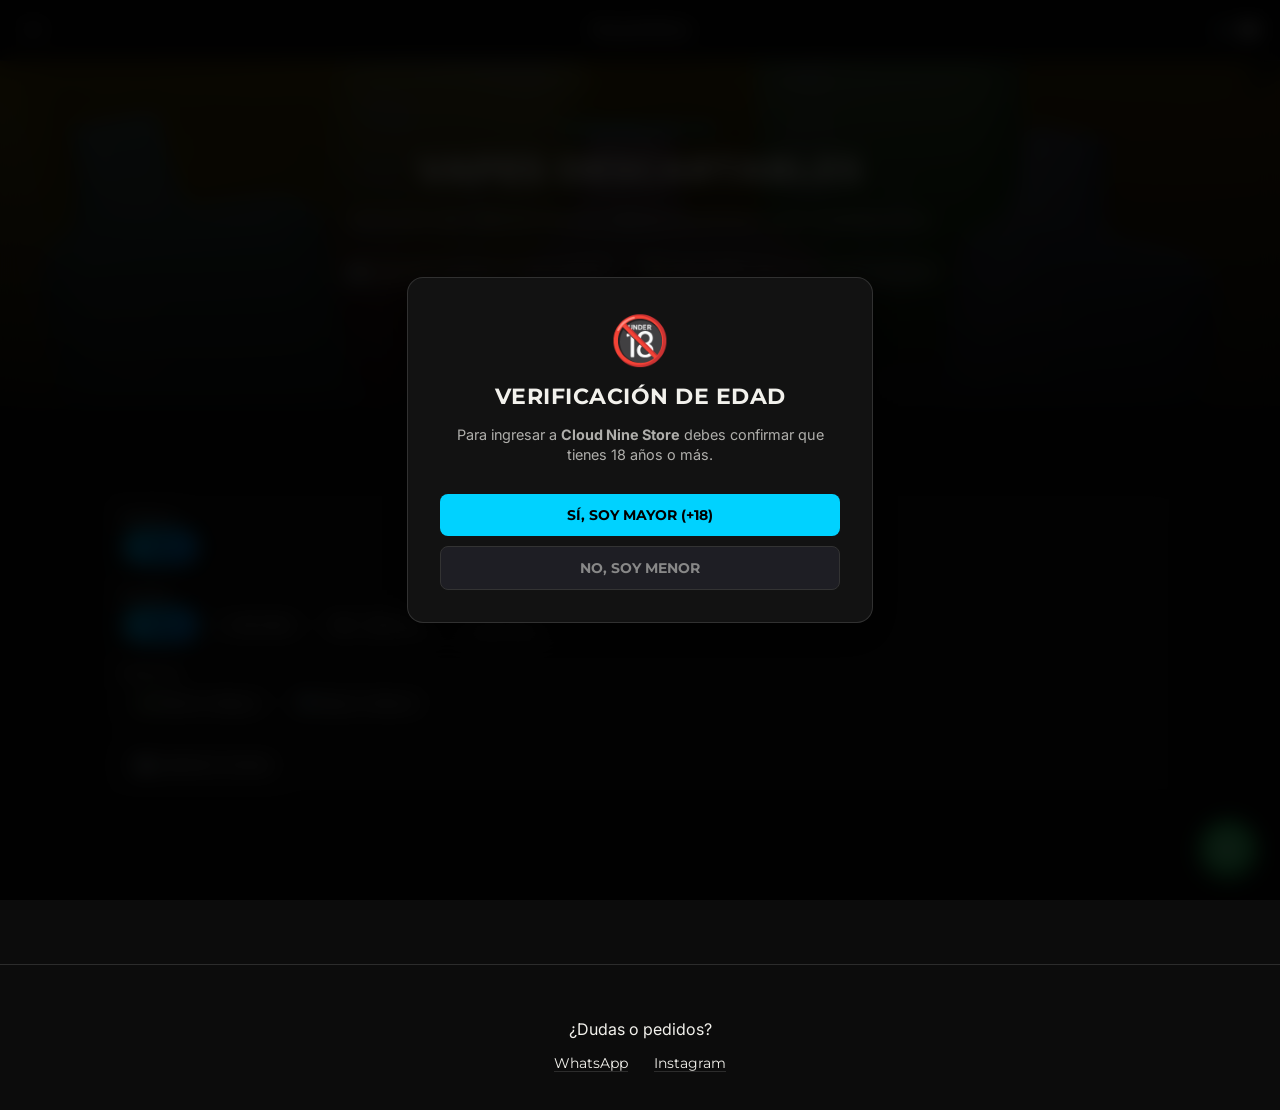
==== commit c3fc0a45: "update" ====
--- a/descartables.html
+++ b/descartables.html
@@ -1,203 +1,269 @@
-<!DOCTYPE html>
+<!doctype html>
 <html lang="es-AR">
-	<head>
-		<meta charset="utf-8">
-		<meta name="viewport" content="width=device-width, initial-scale=1">
-
-		<!-- Open Graph / Facebook / WhatsApp -->
-		<meta property="og:type" content="website" />
-		<meta property="og:url" content="https://cloudninestore.pages.dev/" />
-		<meta property="og:title" content="Cloud Nine | Vape Store" />
-		<meta property="og:description" content="E-liquids, pods y descartables con envío en Alta Gracia y alrededores. Catálogo actualizado." />
-		<meta property="og:image" content="https://cloudninestore.pages.dev/assets/banner.png" />
-
-		<!-- Twitter -->
-		<meta name="twitter:card" content="summary_large_image" />
-		<meta name="twitter:title" content="Cloud Nine | Vape Store" />
-		<meta name="twitter:description" content="E-liquids, pods y descartables con envío en Alta Gracia y alrededores. Catálogo actualizado." />
-		<meta name="twitter:image" content="https://cloudninestore.pages.dev/assets/banner.png" />
-
-		<title>Descartables | Cloud Nine</title>
-		<link rel="stylesheet" href="style.css">
-
-		<!-- Google Fonts: Montserrat & Inter -->
-		<link rel="preconnect" href="https://fonts.googleapis.com">
-		<link rel="preconnect" href="https://fonts.gstatic.com" crossorigin>
-		<link href="https://fonts.googleapis.com/css2?family=Inter:wght@400;500;600&family=Montserrat:wght@600;700;800&display=swap" rel="stylesheet">
-		<!-- Favicon -->
-		<link rel="icon" type="image/png" href="logo.png">
-	</head>
-	<body>
-		<nav class="topbar">
-<!-- 1. Izquierda: Hamburguesa -->
-			<button class="menu-toggle" id="menuToggle" aria-expanded="false" aria-label="Abrir menú">
-				<span></span>
-				<span></span>
-				<span></span>
-			</button>
-<!-- 2. Centro: Marca -->
-			<a href="index.html" class="brand-logo">Cloud Nine</a>
-<!-- 3. Derecha: Acciones (Lupa + Carrito) -->
-			<div class="topbar-actions">
-				<button class="search-toggle" id="searchToggle" aria-label="Abrir buscador">
-				🔍
-				</button>
-
-				<button class="cart-toggle" id="cartToggle" aria-label="Ver carrito">
-				🛒 <span class="cart-count" id="cartCount">0</span>
-				</button>
-			</div>
-		</nav>
-<!-- Buscador flotante en el header -->
-		<div class="search-bar" id="searchBar">
-			<input type="text" id="searchInput" placeholder="Buscar modelo, marca o sabor..." aria-label="Buscar productos">
-			<button id="searchClose" aria-label="Cerrar búsqueda">x</button>
-		</div>
-		<div class="menu-overlay" id="menuOverlay">
-			<button class="menu-close" id="menuClose" aria-label="Cerrar menú">x</button>
-			<a href="index.html">Inicio</a>
-			<details class="menu-group">
-				<summary>Descartables</summary>
-				<div class="submenu" id="submenu-descartables"></div>
-			</details>
-			<details class="menu-group">
-				<summary>Recargables</summary>
-				<div class="submenu" id="submenu-recargables"></div>
-			</details>
-			<details class="menu-group">
-				<summary>Líquidos</summary>
-				<div class="submenu" id="submenu-liquidos"></div>
-			</details>
-		</div>
-<!-- PANEL DEL CARRITO -->
-		<aside class="cart-panel" id="cartPanel">
-			<div class="cart-header">
-				<h2>Tu Carrito</h2>
-				<button id="cartClose" aria-label="Cerrar carrito">x</button>
-			</div>
-<!-- Lista dinámica de productos agregados -->
-			<div id="cartItems" class="cart-items"></div>
-<!-- FORMULARIO DE DATOS DEL CLIENTE DENTRO DEL CARTPANEL -->
-			<div class="cart-checkout-form">
-				<h4>Datos para el pedido</h4>
-				<label for="clientName">Nombre y Apellido</label>
-				<input type="text" id="clientName" placeholder="Ej: Lucas Pérez" required />
-				<label for="deliveryMethod">Método de entrega</label>
-				<select id="deliveryMethod">
-					<option value="retiro">Retiro en persona</option>
-					<option value="alta-gracia">Envío en Alta Gracia (GRATIS)</option>
-					<option value="alrededores">Envío a alrededores ($5.000)</option>
-				</select>
-<!-- RESUMEN / INDICADOR VISUAL DE ENVÍO -->
-				<div id="shippingSummary" class="shipping-summary">
-					<span class="shipping-label">Costo de envío:</span>
-					<span id="shippingCostBadge" class="badge-free">¡GRATIS!</span>
-				</div>
-<!-- Selector de localidades para alrededores -->
-				<div id="townGroup" class="address-group" style="display: none;">
-					<label for="clientTown">Localidad de alrededores</label>
-					<select id="clientTown">
-							<option value="Anisacate">Anisacate</option>
-							<option value="La Bolsa">La Bolsa</option>
-							<option value="Villa del Prado">Villa del Prado</option>
-							<option value="Los Aromos">Los Aromos</option>
-							<option value="La Serranita">La Serranita</option>
-							<option value="Santa Ana">Santa Ana</option>
-							<option value="Falda del Carmen">Falda del Carmen</option>
-							<option value="Otro">Otro (Especificar)</option>
-					</select>
-<!-- Campo que se abre SOLO si elige "Otro" -->
-					<div id="customTownGroup" style="display: none; margin-top: 8px;">
-						<label for="clientCustomTown">Nombre de la localidad / paraje</label>
-						<input type="text" id="clientCustomTown" placeholder="Ej: Valle Alegre, San Isidro, etc." />
-					</div>
-				</div>
-<!-- Campo de dirección para envíos -->
-				<div id="addressGroup" class="address-group" style="display: none;">
-					<label for="clientAddress">Dirección de envío</label>
-					<input type="text" id="clientAddress" placeholder="Ej: Calle / Av. y altura" />
-				</div>
-			</div>
-<!-- RESUMEN Y BOTÓN -->
-			<div class="cart-footer">
-				<div id="cartTotal" class="cart-total">Total: $ 0</div>
-				<button id="btnMercadoPago" class="btn-mp">💳 Pagar con Mercado Pago</button>
-				<button id="cartCheckout" class="cart-checkout-btn">📲 Pedir por WhatsApp</button>
-			</div>
-		</aside>
-		<main>
-<!-- HERO ESPECÍFICO DE CATEGORÍA -->
-			<header class="category-hero descartables-bg">
-				<div class="category-hero-content">
-					<span class="category-tag">Catálogo Oficial</span>
-					<h1>Vapes Descartables</h1>
-					<p>Listos para usar. Sabores intensos, máxima durabilidad y cero complicaciones.</p>
-					<div class="hero-badges">
-						<span>💨 Sacas del empaque y vapeas directo</span>
-						<span>🔋 Carga USB-C para aprovechar cada gota</span>
-						<span>🚫 Sin recargas de líquidoni cambio de resistencias</span>
-					</div>
-				</div>
-			</header>
-			<section class="catalog">
-				<div class="filters-container">
-					<div class="filter-group">
-						<span class="filter-label">Marca:</span>
-						<div class="puff-filters" id="brandFilters">
-							<button class="filter-btn active" data-brand="all">Todas</button>
-						</div>
-					</div>
-					<div class="filter-group">
-						<span class="filter-label">Puffs:</span>
-						<div class="puff-filters" id="puffFilters">
-							<button class="filter-btn active" data-range="all">Todos</button>
-							<button class="filter-btn" data-range="low">&lt; 10k Puffs</button>
-							<button class="filter-btn" data-range="mid">10k - 25k Puffs</button>
-							<button class="filter-btn" data-range="high">+30k Puffs</button>
-						</div>
-					</div>
-					<div class="filter-group">
-						<span class="filter-label">Precio:</span>
-						<div class="puff-filters">
-							<button class="filter-btn sort-btn" onclick="ordenarProductos('asc', this)">💵 Menor a Mayor</button>
-							<button class="filter-btn sort-btn" onclick="ordenarProductos('desc', this)">💎 Mayor a Menor</button>
-						</div>
-					</div>
-				</div>
-	<!-- El script.js cargará todos los descartables acá -->
-				<div class="grid" id="grid-descartables">
-					<div class="loading-state">Cargando productos...</div>
-				</div>
-			</section>
-		</main>
-<!-- Toast Notification -->
-		<div id="toast" class="toast"></div>
-		<footer>
-			<p>¿Dudas o pedidos?</p>
-			<div class="links">
-				<a href="https://wa.me/5493547322726" target="_blank">WhatsApp</a>
-				<a href="https://instagram.com/cloudnine.ag" target="_blank">Instagram</a>
-			</div>
-		</footer>
-		<script src="script.js"></script>
-	<!-- Backdrop/Overlay global -->
-		<div id="backdrop" class="backdrop"></div>
-		<div id="ageModal" class="age-modal">
-			<div class="age-modal-content">
-				<div class="age-modal-icon">🔞</div>
-				<h2>Verificación de Edad</h2>
-				<p>Para ingresar a <strong>Cloud Nine Store</strong> debes confirmar que tienes 18 años o más.</p>
-				<div class="age-modal-buttons">
-					<button id="btnAgeYes" class="age-btn primary">SÍ, SOY MAYOR (+18)</button>
-					<button id="btnAgeNo" class="age-btn secondary">NO, SOY MENOR</button>
-				</div>
-			</div>
-		</div>
-	<!-- Botón flotante de WhatsApp -->
-		<a href="https://wa.me/5493547322726" class="whatsapp-float" target="_blank" rel="noopener noreferrer" aria-label="Contactar por WhatsApp">
-			<svg viewBox="0 0 32 32" width="28" height="28" fill="currentColor">
-				<path d="M16.004 0C7.19 0 .01 7.176.01 16.004c0 2.82.74 5.57 2.14 8.01L.01 32l8.2-2.15a15.9 15.9 0 0 0 7.79 2.02c8.82 0 15.99-7.17 15.99-15.99S24.82 0 16.004 0zm0 29.2a13.2 13.2 0 0 1-6.73-1.84l-.48-.28-4.86 1.27 1.3-4.74-.31-.49a13.15 13.15 0 0 1-2.02-7.01c0-7.28 5.92-13.2 13.2-13.2s13.2 5.92 13.2 13.2-5.92 13.2-13.2 13.2zm7.24-9.88c-.4-.2-2.35-1.16-2.72-1.29-.36-.13-.63-.2-.89.2-.26.4-1.02 1.29-1.25 1.55-.23.26-.46.29-.86.1-.4-.2-1.68-.62-3.2-1.97-1.18-1.05-1.98-2.35-2.21-2.75-.23-.4-.02-.62.17-.82.18-.18.4-.46.6-.69.2-.23.26-.4.4-.66.13-.26.07-.49-.03-.69-.1-.2-.89-2.14-1.22-2.93-.32-.77-.65-.66-.89-.67h-.76c-.26 0-.69.1-1.05.49-.36.4-1.38 1.35-1.38 3.29s1.41 3.81 1.61 4.07c.2.26 2.78 4.24 6.74 5.95 4.72 2.03 4.72 1.35 5.57 1.27.85-.08 2.75-1.12 3.14-2.21.39-1.08.39-2.01.27-2.21-.12-.2-.4-.32-.8-.52z"/>
-			</svg>
-		</a>
-	</body>
-</html>+  <head>
+    <meta charset="utf-8" />
+    <meta name="viewport" content="width=device-width, initial-scale=1" />
+    <!-- Open Graph / Facebook / WhatsApp -->
+    <meta property="og:type" content="website" />
+    <meta property="og:url" content="https://cloudninestore.pages.dev/" />
+    <meta property="og:title" content="Cloud Nine | Vape Store" />
+    <meta
+      property="og:description"
+      content="E-liquids, pods y descartables con envío en Alta Gracia y alrededores. Catálogo actualizado."
+    />
+    <meta
+      property="og:image"
+      content="https://cloudninestore.pages.dev/assets/banner.png"
+    />
+
+    <!-- Twitter -->
+    <meta name="twitter:card" content="summary_large_image" />
+    <meta name="twitter:title" content="Cloud Nine | Vape Store" />
+    <meta
+      name="twitter:description"
+      content="E-liquids, pods y descartables con envío en Alta Gracia y alrededores. Catálogo actualizado."
+    />
+    <meta
+      name="twitter:image"
+      content="https://cloudninestore.pages.dev/assets/banner.png"
+    />
+
+    <title>Descartables | Cloud Nine</title>
+    <link rel="stylesheet" href="style.css" />
+
+    <!-- Google Fonts: Montserrat & Inter -->
+    <link rel="preconnect" href="https://fonts.googleapis.com" />
+    <link rel="preconnect" href="https://fonts.gstatic.com" crossorigin />
+    <link
+      href="https://fonts.googleapis.com/css2?family=Inter:wght@400;500;600&family=Montserrat:wght@600;700;800&display=swap"
+      rel="stylesheet"
+    />
+    <!-- Favicon -->
+    <link rel="icon" type="image/png" href="logo.png" />
+  </head>
+  <body>
+    <nav class="topbar">
+    <!-- 1. Izquierda: Hamburguesa -->
+      <button class="menu-toggle" id="menuToggle" aria-expanded="false" aria-label="Abrir menú">
+      <span></span>
+      <span></span>
+      <span></span>
+      </button>
+    <!-- 2. Centro: Marca -->
+      <a href="index.html" class="brand-logo">Cloud Nine</a>
+    <!-- 3. Derecha: Espaciador simétrico / Acciones -->
+      <div class="topbar-actions">
+        <button class="cart-toggle" id="cartToggle" aria-label="Ver carrito">
+          🛒 <span class="cart-count" id="cartCount">0</span>
+        </button>
+      </div>
+    </nav>
+    <div class="menu-overlay" id="menuOverlay">
+      <button class="menu-close" id="menuClose" aria-label="Cerrar menú">
+        x
+      </button>
+      <a href="index.html">Inicio</a>
+      <details class="menu-group">
+        <summary>Descartables</summary>
+        <div class="submenu" id="submenu-descartables"></div>
+      </details>
+      <details class="menu-group">
+        <summary>Recargables</summary>
+        <div class="submenu" id="submenu-recargables"></div>
+      </details>
+      <details class="menu-group">
+        <summary>Líquidos</summary>
+        <div class="submenu" id="submenu-liquidos"></div>
+      </details>
+    </div>
+    <!-- PANEL DEL CARRITO -->
+    <aside class="cart-panel" id="cartPanel">
+      <div class="cart-header">
+        <h2>Tu Carrito</h2>
+        <button id="cartClose" aria-label="Cerrar carrito">x</button>
+      </div>
+      <!-- Lista dinámica de productos agregados -->
+      <div id="cartItems" class="cart-items"></div>
+      <!-- FORMULARIO DE DATOS DEL CLIENTE DENTRO DEL CARTPANEL -->
+      <div class="cart-checkout-form">
+        <h4>Datos para el pedido</h4>
+        <label for="clientName">Nombre y Apellido</label>
+        <input
+          type="text"
+          id="clientName"
+          placeholder="Ej: Lucas Pérez"
+          required
+        />
+        <label for="deliveryMethod">Método de entrega</label>
+        <select id="deliveryMethod">
+          <option value="retiro">Retiro en persona</option>
+          <option value="alta-gracia">Envío en Alta Gracia (GRATIS)</option>
+          <option value="alrededores">Envío a alrededores ($5.000)</option>
+        </select>
+        <!-- RESUMEN / INDICADOR VISUAL DE ENVÍO -->
+        <div id="shippingSummary" class="shipping-summary">
+          <span class="shipping-label">Costo de envío:</span>
+          <span id="shippingCostBadge" class="badge-free">¡GRATIS!</span>
+        </div>
+        <!-- Selector de localidades para alrededores -->
+        <div id="townGroup" class="address-group" style="display: none">
+          <label for="clientTown">Localidad de alrededores</label>
+          <select id="clientTown">
+            <option value="Anisacate">Anisacate</option>
+            <option value="La Bolsa">La Bolsa</option>
+            <option value="Villa del Prado">Villa del Prado</option>
+            <option value="Los Aromos">Los Aromos</option>
+            <option value="La Serranita">La Serranita</option>
+            <option value="Santa Ana">Santa Ana</option>
+            <option value="Falda del Carmen">Falda del Carmen</option>
+            <option value="Otro">Otro (Especificar)</option>
+          </select>
+          <!-- Campo que se abre SOLO si elige "Otro" -->
+          <div id="customTownGroup" style="display: none; margin-top: 8px">
+            <label for="clientCustomTown"
+              >Nombre de la localidad / paraje</label
+            >
+            <input
+              type="text"
+              id="clientCustomTown"
+              placeholder="Ej: Valle Alegre, San Isidro, etc."
+            />
+          </div>
+        </div>
+        <!-- Campo de dirección para envíos -->
+        <div id="addressGroup" class="address-group" style="display: none">
+          <label for="clientAddress">Dirección de envío</label>
+          <input
+            type="text"
+            id="clientAddress"
+            placeholder="Ej: Calle / Av. y altura"
+          />
+        </div>
+      </div>
+      <!-- RESUMEN Y BOTÓN -->
+      <div class="cart-footer">
+        <div id="cartTotal" class="cart-total">Total: $ 0</div>
+        <button id="btnMercadoPago" class="btn-mp">
+          💳 Pagar con Mercado Pago
+        </button>
+        <button id="cartCheckout" class="cart-checkout-btn">
+          📲 Pedir por WhatsApp
+        </button>
+      </div>
+    </aside>
+    <main>
+      <!-- HERO ESPECÍFICO DE CATEGORÍA -->
+      <header class="category-hero descartables-bg">
+        <div class="category-hero-content">
+          <span class="category-tag">Catálogo Oficial</span>
+          <h1>Vapes Descartables</h1>
+          <p>
+            Listos para usar. Sabores intensos, máxima durabilidad y cero complicaciones.
+          </p>
+          <div class="hero-badges">
+            <span>💨 Sacas del empaque y vapeas directo</span>
+            <span>🔋 Carga USB-C para aprovechar cada gota</span>
+            <span>🚫 Sin recargas de líquido ni cambio de resistencias</span>
+          </div>
+        </div>
+      </header>
+<!-- Barra de búsqueda -->
+      <div class="search-container">
+        <div class="search-input-wrapper">
+          <svg class="search-icon" xmlns="http://www.w3.org/2000/svg" width="18" height="18" viewBox="0 0 24 24" fill="none" stroke="currentColor" stroke-width="2" stroke-linecap="round" stroke-linejoin="round">
+            <circle cx="11" cy="11" r="8"></circle>
+            <line x1="21" y1="21" x2="16.65" y2="16.65"></line>
+          </svg>
+          <input type="text" id="live-search-input" class="search-input" placeholder="Buscar productos, marcas, puffs, sabores..." autocomplete="off"/>
+      <!-- Botón para limpiar texto -->
+          <button type="button" id="clear-search-btn" class="clear-btn" aria-label="Limpiar búsqueda">&times;</button>
+        </div>
+      <!-- Menú desplegable con los resultados/sugerencias -->
+        <div id="search-results-dropdown" class="search-results-dropdown hidden"></div>
+      </div>
+
+
+<!-- Filtros -->
+      <div class="filters-container">
+        <div class="filter-group">
+          <span class="filter-label">Marca:</span>
+          <div class="puff-filters" id="brandFilters">
+              <button class="filter-btn active" data-brand="all">Todas</button>
+          </div>
+        </div>
+        <div class="filter-group">
+          <span class="filter-label">Puffs:</span>
+          <div class="puff-filters" id="puffFilters">
+            <button class="filter-btn active" data-range="all">Todos</button>
+            <button class="filter-btn" data-range="low"> &lt; 10k Puffs</button>
+            <button class="filter-btn" data-range="mid">10k - 25k Puffs</button>
+            <button class="filter-btn" data-range="high">+30k Puffs</button>
+          </div>
+        </div>
+        <div class="filter-group">
+          <span class="filter-label">Precio:</span>
+          <div class="puff-filters">
+            <button class="filter-btn sort-btn" onclick="ordenarProductos('asc', this)">💵 Menor a Mayor</button>
+            <button class="filter-btn sort-btn" onclick="ordenarProductos('desc', this)">💎 Mayor a Menor</button>
+          </div>
+        </div>
+        <button type="button" id="reset-filters-btn" class="reset-filters-btn" onclick="limpiarFiltros()">🔄 LIMPIAR FILTROS</button>
+      </div>      <section class="catalog">
+        <!-- El script.js cargará todos los descartables acá -->
+        <div class="grid" id="grid-descartables">
+          <div class="loading-state">Cargando productos...</div>
+        </div>
+      </section>
+    </main>
+    <!-- Toast Notification -->
+    <div id="toast" class="toast"></div>
+    <footer>
+      <p>¿Dudas o pedidos?</p>
+      <div class="links">
+        <a href="https://wa.me/5493547322726" target="_blank">WhatsApp</a>
+        <a href="https://instagram.com/cloudnine.ag" target="_blank"
+          >Instagram</a
+        >
+      </div>
+    </footer>
+    <script src="script.js"></script>
+    <!-- Backdrop/Overlay global -->
+    <div id="backdrop" class="backdrop"></div>
+    <div id="ageModal" class="age-modal">
+      <div class="age-modal-content">
+        <div class="age-modal-icon">🔞</div>
+        <h2>Verificación de Edad</h2>
+        <p>
+          Para ingresar a <strong>Cloud Nine Store</strong> debes confirmar que
+          tienes 18 años o más.
+        </p>
+        <div class="age-modal-buttons">
+          <button id="btnAgeYes" class="age-btn primary">
+            SÍ, SOY MAYOR (+18)
+          </button>
+          <button id="btnAgeNo" class="age-btn secondary">NO, SOY MENOR</button>
+        </div>
+      </div>
+    </div>
+    <!-- Botón flotante de WhatsApp -->
+    <a
+      href="https://wa.me/5493547322726"
+      class="whatsapp-float"
+      target="_blank"
+      rel="noopener noreferrer"
+      aria-label="Contactar por WhatsApp"
+    >
+      <svg viewBox="0 0 32 32" width="28" height="28" fill="currentColor">
+        <path
+          d="M16.004 0C7.19 0 .01 7.176.01 16.004c0 2.82.74 5.57 2.14 8.01L.01 32l8.2-2.15a15.9 15.9 0 0 0 7.79 2.02c8.82 0 15.99-7.17 15.99-15.99S24.82 0 16.004 0zm0 29.2a13.2 13.2 0 0 1-6.73-1.84l-.48-.28-4.86 1.27 1.3-4.74-.31-.49a13.15 13.15 0 0 1-2.02-7.01c0-7.28 5.92-13.2 13.2-13.2s13.2 5.92 13.2 13.2-5.92 13.2-13.2 13.2zm7.24-9.88c-.4-.2-2.35-1.16-2.72-1.29-.36-.13-.63-.2-.89.2-.26.4-1.02 1.29-1.25 1.55-.23.26-.46.29-.86.1-.4-.2-1.68-.62-3.2-1.97-1.18-1.05-1.98-2.35-2.21-2.75-.23-.4-.02-.62.17-.82.18-.18.4-.46.6-.69.2-.23.26-.4.4-.66.13-.26.07-.49-.03-.69-.1-.2-.89-2.14-1.22-2.93-.32-.77-.65-.66-.89-.67h-.76c-.26 0-.69.1-1.05.49-.36.4-1.38 1.35-1.38 3.29s1.41 3.81 1.61 4.07c.2.26 2.78 4.24 6.74 5.95 4.72 2.03 4.72 1.35 5.57 1.27.85-.08 2.75-1.12 3.14-2.21.39-1.08.39-2.01.27-2.21-.12-.2-.4-.32-.8-.52z"
+        />
+      </svg>
+    </a>
+<!-- Botón Volver Arriba -->
+    <button id="scrollTopBtn" class="scroll-top-btn" aria-label="Volver arriba">
+      <svg xmlns="http://www.w3.org/2000/svg" width="24" height="24" viewBox="0 0 24 24" fill="none" stroke="currentColor" stroke-width="2.5" stroke-linecap="round" stroke-linejoin="round">
+        <polyline points="18 15 12 9 6 15"></polyline>
+      </svg>
+    </button>
+  </body>
+</html>
--- a/style.css
+++ b/style.css
@@ -1,8 +1,8 @@
 :root {
-  --ink: #F2F1EC;
-  --font-titles: 'Montserrat', sans-serif;
-  --font-body: 'Inter', sans-serif;
-  --paper: #0C0C0C;
+  --ink: #f2f1ec;
+  --font-titles: "Montserrat", sans-serif;
+  --font-body: "Inter", sans-serif;
+  --paper: #0c0c0c;
   --line: rgba(242, 241, 236, 0.14);
 }
 
@@ -14,9 +14,13 @@
   -webkit-font-smoothing: antialiased;
 }
 
-h1, h2, h3, h4, .brand-tag {
-  font-family: var(--font-titles);
-  text-transform: uppercase; 
+h1,
+h2,
+h3,
+h4,
+.brand-tag {
+  font-family: var(--font-titles);
+  text-transform: uppercase;
   letter-spacing: 0.5px;
 }
 
@@ -60,6 +64,7 @@
   font-weight: 700;
   white-space: nowrap;
   cursor: pointer;
+  z-index: 100;
 }
 
 .topbar .brand-logo,
@@ -91,18 +96,28 @@
   width: 20px;
   height: 1px;
   background: var(--ink);
-  transition: transform .25s ease, opacity .25s ease;
-}
-
-.menu-toggle[aria-expanded="true"] span:nth-child(1) { transform: translateY(6px) rotate(45deg); }
-.menu-toggle[aria-expanded="true"] span:nth-child(2) { opacity: 0; }
-.menu-toggle[aria-expanded="true"] span:nth-child(3) { transform: translateY(-6px) rotate(-45deg); }
+  transition:
+    transform 0.25s ease,
+    opacity 0.25s ease;
+}
+
+.menu-toggle[aria-expanded="true"] span:nth-child(1) {
+  transform: translateY(6px) rotate(45deg);
+}
+.menu-toggle[aria-expanded="true"] span:nth-child(2) {
+  opacity: 0;
+}
+.menu-toggle[aria-expanded="true"] span:nth-child(3) {
+  transform: translateY(-6px) rotate(-45deg);
+}
 
 /* Acciones a la Derecha (Lupa + Carrito) */
 .topbar-actions {
   display: flex;
   align-items: center;
   gap: 0.8rem;
+  min-width: 34px; /* Mismo ancho que .menu-toggle */
+  justify-content: flex-end;
   z-index: 101;
 }
 
@@ -166,7 +181,9 @@
   transform: translateY(-120%);
   opacity: 0;
   pointer-events: none;
-  transition: transform 0.25s ease, opacity 0.25s ease;
+  transition:
+    transform 0.25s ease,
+    opacity 0.25s ease;
   font-family: var(--font-body);
 }
 
@@ -178,7 +195,7 @@
 
 #searchInput {
   flex: 1;
-  background: #1A1A18;
+  background: #1a1a18;
   color: var(--ink);
   border: 1px solid var(--line);
   padding: 0.6rem 0.9rem;
@@ -221,7 +238,11 @@
   padding: 3.5rem 1.4rem 2rem;
   text-align: center;
   border-bottom: 1px solid var(--line);
-  background: radial-gradient(circle at center, rgba(255, 255, 255, 0.03) 0%, transparent 70%);
+  background: radial-gradient(
+    circle at center,
+    rgba(255, 255, 255, 0.03) 0%,
+    transparent 70%
+  );
 }
 
 .main-header h1 {
@@ -250,7 +271,7 @@
   gap: 1.6rem;
   padding: 4rem 2rem 2rem;
   transform: translateX(-100%);
-  transition: transform .3s ease;
+  transition: transform 0.3s ease;
   z-index: 1000;
   font-family: var(--font-titles);
 }
@@ -302,7 +323,7 @@
 }
 
 .menu-group summary::after {
-  content: '›';
+  content: "›";
   font-size: 1.4rem;
   transition: transform 0.2s ease;
 }
@@ -345,7 +366,7 @@
   border-left: 1px solid var(--line);
   padding: 4rem 1.6rem 1.6rem;
   transform: translateX(100%);
-  transition: transform .3s ease;
+  transition: transform 0.3s ease;
   overflow-y: auto;
   z-index: 1000;
   box-sizing: border-box;
@@ -402,7 +423,9 @@
   font-size: 0.9rem;
   font-weight: 600;
   line-height: 1;
-  transition: background 0.2s ease, color 0.2s ease;
+  transition:
+    background 0.2s ease,
+    color 0.2s ease;
   font-family: var(--font-body);
 }
 
@@ -451,7 +474,9 @@
   cursor: pointer;
   padding: 0.2rem 0.5rem;
   border-radius: 4px;
-  transition: color 0.2s ease, transform 0.2s ease;
+  transition:
+    color 0.2s ease,
+    transform 0.2s ease;
   font-family: var(--font-body);
 }
 
@@ -483,7 +508,9 @@
 .section-head-link {
   color: inherit;
   text-decoration: none;
-  transition: color 0.2s ease, opacity 0.2s ease;
+  transition:
+    color 0.2s ease,
+    opacity 0.2s ease;
 }
 
 .section-title-link:hover,
@@ -510,7 +537,7 @@
   margin: 0 0 15px;
   font-size: 1.4rem;
   font-family: var(--font-titles);
-  text-transform: uppercase; 
+  text-transform: uppercase;
   letter-spacing: 0.5px;
 }
 
@@ -533,7 +560,9 @@
   display: flex;
   flex-direction: column;
   justify-content: space-between;
-  transition: transform 0.2s ease, border-color 0.2s ease;
+  transition:
+    transform 0.2s ease,
+    border-color 0.2s ease;
 }
 
 .card:hover {
@@ -635,7 +664,7 @@
 .card-select,
 .card-qty {
   width: 100%;
-  background: #1A1A18;
+  background: #1a1a18;
   color: var(--ink);
   border: 1px solid var(--line);
   padding: 0.4rem;
@@ -658,7 +687,9 @@
   cursor: pointer;
   text-decoration: none;
   border-radius: 6px;
-  transition: opacity 0.2s ease, background-color 0.2s ease;
+  transition:
+    opacity 0.2s ease,
+    background-color 0.2s ease;
   width: 100%;
   box-sizing: border-box;
   text-align: center;
@@ -696,10 +727,9 @@
 }
 
 /* ==========================
-FILTROS Y CONTENEDOR MEJORADO
+FILTROS Y CONTENEDOR (CENTRADO PERFECTO)
 ========================== */
 
-/* Contenedor principal con efecto cristal */
 .filters-container,
 .filter-toolbar {
   background: rgba(255, 255, 255, 0.02);
@@ -708,20 +738,17 @@
   border: 1px solid rgba(255, 255, 255, 0.08);
   border-radius: 16px;
   padding: 1.2rem;
-  margin: 1.5rem auto 2rem;
-  max-width: 1080px;
+  
+  /* Alineación y dimensiones del contenedor */
+  width: 90% !important;
+  max-width: 1080px !important;
+  margin: 15px auto 2.5rem auto !important;
+  box-sizing: border-box;
+
   display: flex;
   flex-direction: column;
   gap: 1rem;
   box-shadow: 0 10px 30px rgba(0, 0, 0, 0.3);
-  box-sizing: border-box;
-}
-
-.filter-group {
-  display: flex;
-  align-items: center;
-  gap: 12px;
-  width: 100%;
 }
 
 .filter-label {
@@ -790,6 +817,34 @@
 }
 
 .filter-btn:active {
+  transform: scale(0.96);
+}
+
+/* Botón de Limpiar Filtros */
+.reset-filters-btn {
+  align-self: flex-start;
+  background: rgba(255, 255, 255, 0.05);
+  color: rgba(255, 255, 255, 0.75);
+  border: 1px solid rgba(255, 255, 255, 0.1);
+  padding: 8px 16px;
+  border-radius: 20px;
+  font-size: 0.82rem;
+  font-weight: 500;
+  cursor: pointer;
+  white-space: nowrap;
+  transition: all 0.25s cubic-bezier(0.4, 0, 0.2, 1);
+  font-family: var(--font-body);
+  flex-shrink: 0;
+  margin-top: 0.5rem;
+}
+
+.reset-filters-btn:hover {
+  background: rgba(255, 255, 255, 0.12);
+  color: #ffffff;
+  border-color: rgba(255, 255, 255, 0.25);
+  transform: translateY(-1px);
+}
+.reset-filters-btn:active {
   transform: scale(0.96);
 }
 
@@ -1134,7 +1189,9 @@
   z-index: 2000;
   transform: translateY(100px);
   opacity: 0;
-  transition: transform 0.3s ease, opacity 0.3s ease;
+  transition:
+    transform 0.3s ease,
+    opacity 0.3s ease;
   pointer-events: none;
   font-family: var(--font-body);
 }
@@ -1170,7 +1227,8 @@
     margin-bottom: 6px;
   }
 
-  .card-select, .card-qty {
+  .card-select,
+  .card-qty {
     padding: 8px;
     font-size: 0.85rem;
     border-radius: 8px;
@@ -1192,7 +1250,7 @@
     align-items: flex-start;
     gap: 6px;
   }
-  
+
   .filter-label {
     min-width: auto;
   }
@@ -1218,7 +1276,9 @@
   text-decoration: none;
   box-shadow: 0 4px 14px rgba(37, 211, 102, 0.45);
   z-index: 999;
-  transition: transform 0.2s ease, box-shadow 0.2s ease;
+  transition:
+    transform 0.2s ease,
+    box-shadow 0.2s ease;
 }
 
 .whatsapp-float:hover {
@@ -1279,7 +1339,11 @@
   padding: 4rem 1.4rem 3.5rem;
   text-align: center;
   border-bottom: 1px solid var(--line);
-  background: radial-gradient(circle at center, rgba(255, 255, 255, 0.04) 0%, transparent 70%);
+  background: radial-gradient(
+    circle at center,
+    rgba(255, 255, 255, 0.04) 0%,
+    transparent 70%
+  );
 }
 
 .hero-content {
@@ -1423,14 +1487,20 @@
   align-items: flex-end;
   padding: 1.2rem;
   box-sizing: border-box;
-  transition: transform 0.3s ease, border-color 0.3s ease, box-shadow 0.3s ease;
-}
-
+  transition:
+    transform 0.3s ease,
+    border-color 0.3s ease,
+    box-shadow 0.3s ease;
+}
 
 .category-card-overlay {
   position: absolute;
   inset: 0;
-  background: linear-gradient(180deg, rgba(0, 0, 0, 0.2) 0%, rgba(0, 0, 0, 0.85) 100%);
+  background: linear-gradient(
+    180deg,
+    rgba(0, 0, 0, 0.2) 0%,
+    rgba(0, 0, 0, 0.85) 100%
+  );
   transition: opacity 0.3s ease;
 }
 
@@ -1464,7 +1534,11 @@
 }
 
 .category-card:hover .category-card-overlay {
-  background: linear-gradient(180deg, rgba(0, 0, 0, 0.1) 0%, rgba(0, 0, 0, 0.75) 100%);
+  background: linear-gradient(
+    180deg,
+    rgba(0, 0, 0, 0.1) 0%,
+    rgba(0, 0, 0, 0.75) 100%
+  );
 }
 
 /* Responsive para celulares */
@@ -1554,8 +1628,15 @@
 .category-hero::before {
   content: "";
   position: absolute;
-  top: 0; left: 0; right: 0; bottom: 0;
-  background: linear-gradient(180deg, rgba(12,12,12,0.65) 0%, rgba(12,12,12,0.95) 100%);
+  top: 0;
+  left: 0;
+  right: 0;
+  bottom: 0;
+  background: linear-gradient(
+    180deg,
+    rgba(12, 12, 12, 0.65) 0%,
+    rgba(12, 12, 12, 0.95) 100%
+  );
   z-index: 1;
 }
 
@@ -1591,9 +1672,15 @@
 }
 
 /* Fondos específicos por subpágina */
-.descartables-bg { background-image: url('assets/descartables.jpg'); }
-.recargables-bg { background-image: url('assets/recargables.jpg'); }
-.liquidos-bg { background-image: url('assets/liquidos.jpg'); }
+.descartables-bg {
+  background-image: url("assets/descartables.jpg");
+}
+.recargables-bg {
+  background-image: url("assets/recargables.jpg");
+}
+.liquidos-bg {
+  background-image: url("assets/liquidos.jpg");
+}
 
 /* TOOLBAR / CONTENEDOR DE FILTROS EN SUBPÁGINAS */
 .filter-toolbar {
@@ -1652,3 +1739,209 @@
   }
 }
 
+/* ==========================================
+   BOTÓN VOLVER ARRIBA (SCROLL TO TOP)
+   ========================================== */
+.scroll-top-btn {
+  position: fixed;
+  bottom: 25px;
+  left: 25px;
+  width: 50px;
+  height: 50px;
+  background-color: #000000; /* o el color principal de Cloud Nine */
+  color: #ffffff;
+  border: none;
+  border-radius: 50%;
+  box-shadow: 0 4px 14px rgba(0, 0, 0, 0.3);
+  cursor: pointer;
+  display: flex;
+  align-items: center;
+  justify-content: center;
+  z-index: 9999; /* Asegúrate de que quede por encima de otros elementos */
+  opacity: 0;
+  visibility: hidden;
+  transform: translateY(15px);
+  transition: opacity 0.3s ease, transform 0.3s ease, visibility 0.3s ease;
+}
+
+/* Estado visible al hacer scroll */
+.scroll-top-btn.visible {
+  opacity: 1;
+  visibility: visible;
+  transform: translateY(0);
+}
+
+/* Efecto Hover & Active */
+.scroll-top-btn:hover {
+  background-color: var(--color-accent-hover, #059669); /* Color hover */
+  transform: translateY(-3px);
+  box-shadow: 0 6px 18px rgba(0, 0, 0, 0.3);
+}
+
+.scroll-top-btn:active {
+  transform: translateY(0);
+  box-shadow: 0 2px 8px rgba(0, 0, 0, 0.2);
+}
+
+/* Ajuste si tienes el botón de WhatsApp abajo a la derecha */
+/* Para evitar que tapen el uno al otro en móviles */
+@media (max-width: 768px) {
+  .scroll-top-btn {
+    bottom: 85px; /* Sube un poco para dar espacio si hay otro botón flotante */
+    right: 20px;
+    width: 44px;
+    height: 44px;
+  }
+}
+
+/* ==========================================
+   BUSCADOR EN TIEMPO REAL (LIVE SEARCH - DARK THEME)
+   ========================================== */
+.search-container {
+  position: relative;
+  width: 90%;
+  max-width: 450px;
+  margin: 15px auto 20px auto;
+  z-index: 100;
+}
+
+.search-input-wrapper {
+  position: relative;
+  display: flex;
+  align-items: center;
+}
+
+.search-icon {
+  position: absolute;
+  left: 14px;
+  color: rgba(242, 241, 236, 0.5);
+  pointer-events: none;
+}
+
+.search-input {
+  width: 100%;
+  padding: 12px 40px 12px 42px;
+  font-size: 0.95rem;
+  border: 1px solid var(--line);
+  border-radius: 25px;
+  background-color: #121212;
+  color: var(--ink);
+  outline: none;
+  box-shadow: 0 2px 8px rgba(0, 0, 0, 0.4);
+  transition: border-color 0.2s ease, box-shadow 0.2s ease;
+  font-family: var(--font-body);
+}
+
+.search-input:focus {
+  border-color: #00d2ff;
+  box-shadow: 0 0 10px rgba(0, 210, 255, 0.2);
+}
+
+/* Botón de limpiar */
+.clear-btn {
+  position: absolute;
+  right: 14px;
+  background: none;
+  border: none;
+  font-size: 1.2rem;
+  line-height: 1;
+  color: rgba(242, 241, 236, 0.5);
+  cursor: pointer;
+  display: none;
+  padding: 0 4px;
+}
+
+.clear-btn:hover {
+  color: var(--ink);
+}
+
+/* Desplegable de Resultados */
+.search-results-dropdown {
+  position: absolute;
+  top: calc(100% + 8px);
+  left: 0;
+  right: 0;
+  background-color: #18181c;
+  border: 1px solid var(--line);
+  border-radius: 12px;
+  box-shadow: 0 10px 25px rgba(0, 0, 0, 0.7);
+  max-height: 380px;
+  overflow-y: auto;
+  z-index: 1000;
+}
+
+.search-results-dropdown.hidden {
+  display: none;
+}
+
+/* Items del desplegable */
+.search-result-item {
+  display: flex;
+  align-items: center;
+  gap: 12px;
+  padding: 10px 16px;
+  text-decoration: none;
+  color: var(--ink);
+  transition: background-color 0.15s ease;
+  border-bottom: 1px solid rgba(255, 255, 255, 0.05);
+}
+
+.search-result-item:last-child {
+  border-bottom: none;
+}
+
+.search-result-item:hover {
+  background-color: rgba(255, 255, 255, 0.08);
+}
+
+.search-result-thumb {
+  width: 42px;
+  height: 42px;
+  object-fit: cover;
+  border-radius: 6px;
+  background-color: #000000;
+}
+
+.search-result-info {
+  display: flex;
+  flex-direction: column;
+}
+
+.search-result-title {
+  font-weight: 500;
+  font-size: 0.9rem;
+  color: var(--ink);
+  font-family: var(--font-titles);
+}
+
+.search-result-price {
+  font-size: 0.85rem;
+  color: #00d2ff;
+  margin-top: 2px;
+}
+
+.search-no-results {
+  padding: 16px;
+  text-align: center;
+  color: rgba(242, 241, 236, 0.6);
+  font-size: 0.9rem;
+}
+
+/* Animación de pulso para el icono del carrito en el header */
+@keyframes cartPulse {
+  0% { transform: scale(1); }
+  50% { transform: scale(1.3); }
+  100% { transform: scale(1); }
+}
+
+.cart-icon-pulse {
+  animation: cartPulse 0.4s ease-in-out;
+}
+
+/* Estado del botón al agregar con éxito */
+.card-cta.added {
+  background-color: #22c55e !important; /* Verde éxito */
+  color: #ffffff !important;
+  border-color: #22c55e !important;
+  transform: scale(0.98);
+}
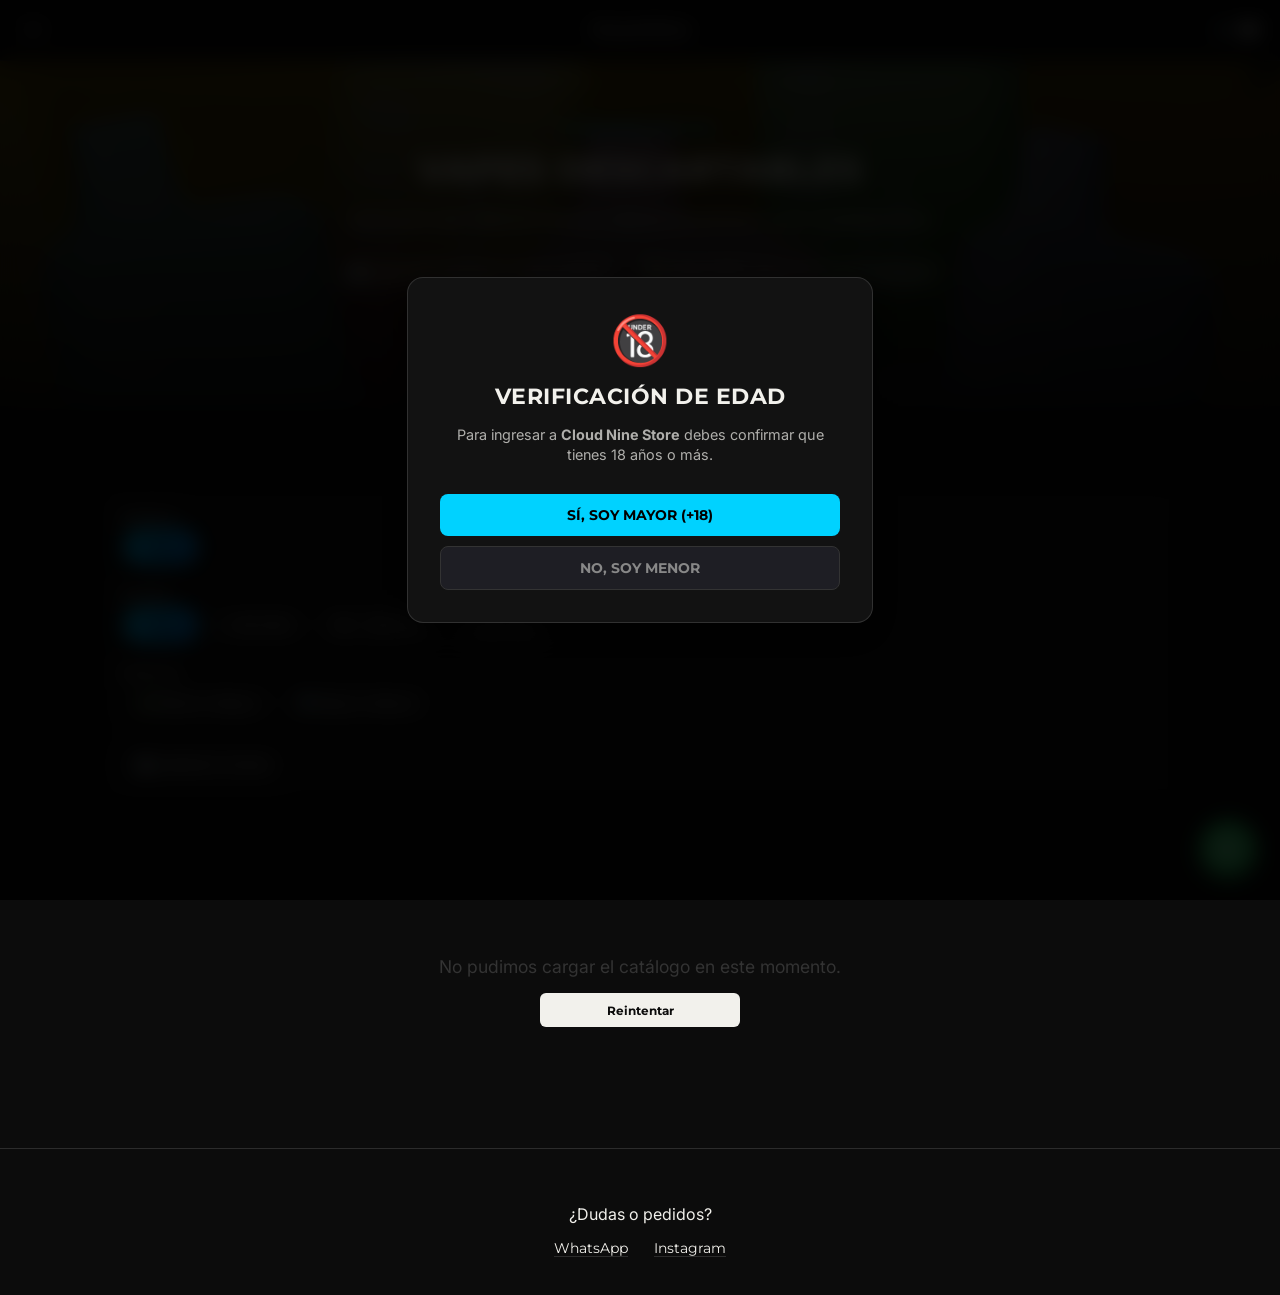
==== commit 3976e864: "update" ====
--- a/descartables.html
+++ b/descartables.html
@@ -243,6 +243,10 @@
           </button>
           <button id="btnAgeNo" class="age-btn secondary">NO, SOY MENOR</button>
         </div>
+        <!-- Texto de advertencia oculto por defecto -->
+        <p id="ageWarningText" style="display: none; margin-top: 15px; color: #ff4d4d; font-size: 0.9rem; font-weight: 600;">
+          Acceso denegado. Serás redirigido fuera de la tienda...
+        </p>
       </div>
     </div>
     <!-- Botón flotante de WhatsApp -->
--- a/style.css
+++ b/style.css
@@ -259,8 +259,8 @@
   position: fixed;
   top: 0;
   left: 0;
-  height: 100%;
-  width: 260px;
+  height: 100vh;
+  width: 300px;
   max-width: 80vw;
   background: rgba(12, 12, 12, 0.98);
   border-right: 1px solid var(--line);
@@ -270,14 +270,18 @@
   justify-content: flex-start;
   gap: 1.6rem;
   padding: 4rem 2rem 2rem;
+  z-index: 999;
+  font-family: var(--font-titles);
+  box-shadow: 2px 0 12px rgba(0, 0, 0, 0.15);
   transform: translateX(-100%);
-  transition: transform 0.3s ease;
-  z-index: 1000;
-  font-family: var(--font-titles);
+  visibility: hidden;
+  transition: transform 0.45s cubic-bezier(0.16, 1, 0.3, 1),
+              visibility 0.45s cubic-bezier(0.16, 1, 0.3, 1);
 }
 
 .menu-overlay.open {
   transform: translateX(0);
+  visibility: visible;
 }
 
 .menu-close {
@@ -359,22 +363,26 @@
   position: fixed;
   top: 0;
   right: 0;
-  height: 100%;
-  width: 320px;
+  height: 100vh;
+  width: 380px;
   max-width: 85vw;
   background: rgba(12, 12, 12, 0.98);
   border-left: 1px solid var(--line);
   padding: 4rem 1.6rem 1.6rem;
   transform: translateX(100%);
-  transition: transform 0.3s ease;
+  visibility: hidden;
+  transition: transform 0.45s cubic-bezier(0.16, 1, 0.3, 1),
+              visibility 0.45s cubic-bezier(0.16, 1, 0.3, 1);
   overflow-y: auto;
-  z-index: 1000;
+  z-index: 999;
+  box-shadow: -2px 0 12px rgba(0, 0, 0, 0.15);
   box-sizing: border-box;
   font-family: var(--font-body);
 }
 
 .cart-panel.open {
   transform: translateX(0);
+  visibility: visible;
 }
 
 .cart-item {
@@ -560,14 +568,21 @@
   display: flex;
   flex-direction: column;
   justify-content: space-between;
-  transition:
-    transform 0.2s ease,
-    border-color 0.2s ease;
+  transition: transform 0.25s cubic-bezier(0.2, 0, 0, 1), 
+              box-shadow 0.25s cubic-bezier(0.2, 0, 0, 1),
+              border-color 0.25s ease;
+  will-change: transform, box-shadow;
+  animation: fadeIn 0.35s ease-in-out;
 }
 
 .card:hover {
   border-color: rgba(242, 241, 236, 0.3);
-  transform: translateY(-3px);
+  transform: translateY(-6px);
+  box-shadow: 0 12px 24px -6px rgba(0, 0, 0, 0.15);
+}
+
+.card:hover .card-img img {
+  transform: scale(1.06);
 }
 
 .card-img {
@@ -577,11 +592,11 @@
   display: flex;
   align-items: center;
   justify-content: center;
-  background-color: #000;
+  background-color: #121212;
   overflow: hidden;
   padding: 12px;
   box-sizing: border-box;
-  border-radius: 8px;
+  border-radius: 8px 8px 0 0;
 }
 
 .card-img img {
@@ -589,8 +604,9 @@
   max-height: 100%;
   width: auto;
   height: auto;
-  object-fit: contain;
+  object-fit: cover;
   display: block;
+  transition: transform 0.4s cubic-bezier(0.25, 1, 0.5, 1);
 }
 
 .card-body {
@@ -622,6 +638,13 @@
   font-weight: 800;
   font-size: 1.15rem;
   color: #00d2ff;
+  transition: opacity 0.2s ease, transform 0.2s ease;
+  min-height: 28px; /* Mantiene la altura estable para evitar saltos de layout */
+}
+
+.card-price.price-updated {
+  opacity: 0.3;
+  transform: scale(0.96);
 }
 
 .old-price {
@@ -672,6 +695,7 @@
   font-family: var(--font-body);
   box-sizing: border-box;
   border-radius: 6px;
+  transition: border-color 0.2s ease, box-shadow 0.2s ease;
 }
 
 .card-cta {
@@ -687,9 +711,7 @@
   cursor: pointer;
   text-decoration: none;
   border-radius: 6px;
-  transition:
-    opacity 0.2s ease,
-    background-color 0.2s ease;
+  transition: transform 0.1s ease, background-color 0.2s ease, box-shadow 0.2s ease;
   width: 100%;
   box-sizing: border-box;
   text-align: center;
@@ -705,9 +727,31 @@
   font-family: var(--font-titles);
 }
 
+.card-cta:active {
+  transform: scale(0.95);
+}
+
+.card-cta.added {
+  animation: pulseSuccess 0.4s ease-out;
+}
+
 /* ==========================
 ESTADOS DE STOCK
 ========================== */
+
+/* Texto "Sin stock" en la lista del buscador */
+.out-of-stock-text {
+  color: #ff5555;
+  font-size: 0.8rem;
+  font-weight: 700;
+  text-transform: uppercase;
+  letter-spacing: 0.5px;
+}
+
+/* Opcional: Atenuar levemente el producto agotado en las sugerencias */
+.search-result-item.is-out-of-stock {
+  opacity: 0.65;
+}
 
 .card-cta:disabled,
 .card-cta.disabled {
@@ -718,12 +762,26 @@
   opacity: 0.7;
 }
 
+.card.out-of-stock {
+  opacity: 0.75;
+  transition: opacity 0.3s ease;
+}
+
 .card.out-of-stock .card-img {
   opacity: 0.5;
+  filter: grayscale(80%); /* Da un tono gris a la imagen del producto agotado */
+  transition: filter 0.3s ease;
 }
 
 .card-select option[data-out="true"] {
   color: #888;
+}
+
+.card-select:focus, 
+.card-qty:focus {
+  border-color: var(--primary-color, #7c3aed); /* Ajusta al color principal de tu marca */
+  box-shadow: 0 0 0 3px rgba(124, 58, 237, 0.15);
+  outline: none;
 }
 
 /* ==========================
@@ -878,18 +936,21 @@
   left: 0;
   width: 100vw;
   height: 100vh;
-  background-color: rgba(0, 0, 0, 0.65);
+  background-color: rgba(0, 0, 0, 0.5);
   backdrop-filter: blur(4px);
   -webkit-backdrop-filter: blur(4px);
-  z-index: 900;
+  z-index: 998;
   opacity: 0;
-  pointer-events: none;
-  transition: opacity 0.3s ease;
-}
-
-.backdrop.active {
+  visibility: hidden;
+  transition: opacity 0.4s cubic-bezier(0.16, 1, 0.3, 1),
+              visibility 0.4s cubic-bezier(0.16, 1, 0.3, 1);
+  touch-action: pan-y;
+}
+
+#backdrop.open,
+#backdrop.active {
   opacity: 1;
-  pointer-events: auto;
+  visibility: visible;
 }
 
 /* ==========================================
@@ -1331,6 +1392,105 @@
   }
 }
 
+@keyframes pulseSuccess {
+  0% { transform: scale(1); }
+  50% { transform: scale(1.04); }
+  100% { transform: scale(1); }
+}
+
+@keyframes fadeIn {
+  from {
+    opacity: 0;
+    transform: translateY(10px);
+  }
+  to {
+    opacity: 1;
+    transform: translateY(0);
+  }
+}
+
+@keyframes popBadge {
+  0% {
+    transform: scale(1);
+  }
+  50% {
+    transform: scale(1.35);
+  }
+  100% {
+    transform: scale(1);
+  }
+}
+
+/* =========================================================
+   SKELETON LOADERS (ESTADO DE CARGA ANIMADO)
+   ========================================================= */
+
+/* Estructura base del loader de tarjeta */
+.skeleton-card {
+  background-color: #ffffff;
+  border-radius: 8px;
+  padding: 16px;
+  display: flex;
+  flex-direction: column;
+  gap: 12px;
+  border: 1px solid #e2e8f0;
+  box-shadow: 0 2px 4px rgba(0, 0, 0, 0.02);
+}
+
+/* Elementos internos del skeleton */
+.skeleton-img {
+  width: 100%;
+  aspect-ratio: 1 / 1;
+  background-color: #222226;
+  border-radius: 8px 8px 0 0;
+}
+
+.skeleton-text {
+  height: 14px;
+  border-radius: 4px;
+  width: 100%;
+}
+
+.skeleton-text.title {
+  height: 18px;
+  width: 75%;
+}
+
+.skeleton-text.price {
+  height: 22px;
+  width: 40%;
+}
+
+.skeleton-button {
+  height: 38px;
+  border-radius: 6px;
+  width: 100%;
+  margin-top: auto;
+}
+
+/* Animación de pulso/resplandor (Shimmer Effect) */
+.skeleton-img,
+.skeleton-text,
+.skeleton-button {
+  background: linear-gradient(
+    90deg,
+    #eef2f6 25%,
+    #f8fafc 50%,
+    #eef2f6 75%
+  );
+  background-size: 200% 100%;
+  animation: skeleton-shimmer 1.5s infinite linear;
+}
+
+@keyframes skeleton-shimmer {
+  0% {
+    background-position: 200% 0;
+  }
+  100% {
+    background-position: -200% 0;
+  }
+}
+
 /* ==========================
 HERO MEJORADO
 ========================== */
@@ -1897,6 +2057,8 @@
 .search-result-thumb {
   width: 42px;
   height: 42px;
+  aspect-ratio: 1 / 1;
+  flex-shrink: 0;
   object-fit: cover;
   border-radius: 6px;
   background-color: #000000;
@@ -1935,7 +2097,7 @@
 }
 
 .cart-icon-pulse {
-  animation: cartPulse 0.4s ease-in-out;
+  animation: popBadge 0.4s cubic-bezier(0.175, 0.885, 0.32, 1.275);
 }
 
 /* Estado del botón al agregar con éxito */
@@ -1945,3 +2107,39 @@
   border-color: #22c55e !important;
   transform: scale(0.98);
 }
+
+/* ==========================================
+   ANIMACIÓN DE ENTRADA AL HACER SCROLL
+   ========================================== */
+
+/* Estado inicial oculto cuando se activa el Scroll Reveal */
+.card.card-reveal {
+  opacity: 0;
+  transform: translateY(24px);
+  will-change: opacity, transform;
+  transition: opacity 0.45s cubic-bezier(0.16, 1, 0.3, 1), 
+              transform 0.45s cubic-bezier(0.16, 1, 0.3, 1),
+              box-shadow 0.25s ease,
+              border-color 0.25s ease;
+}
+
+/* Estado cuando la tarjeta entra en la pantalla */
+.card.card-reveal.visible {
+  opacity: 1;
+  transform: translateY(0);
+}
+
+/* Estado inicial (oculto) */
+.reveal {
+  opacity: 0;
+  transform: translateY(30px);
+  transition: opacity 0.6s cubic-bezier(0.16, 1, 0.3, 1), 
+              transform 0.6s cubic-bezier(0.16, 1, 0.3, 1);
+  will-change: opacity, transform;
+}
+
+/* Estado visible */
+.reveal.visible {
+  opacity: 1;
+  transform: translateY(0);
+}
